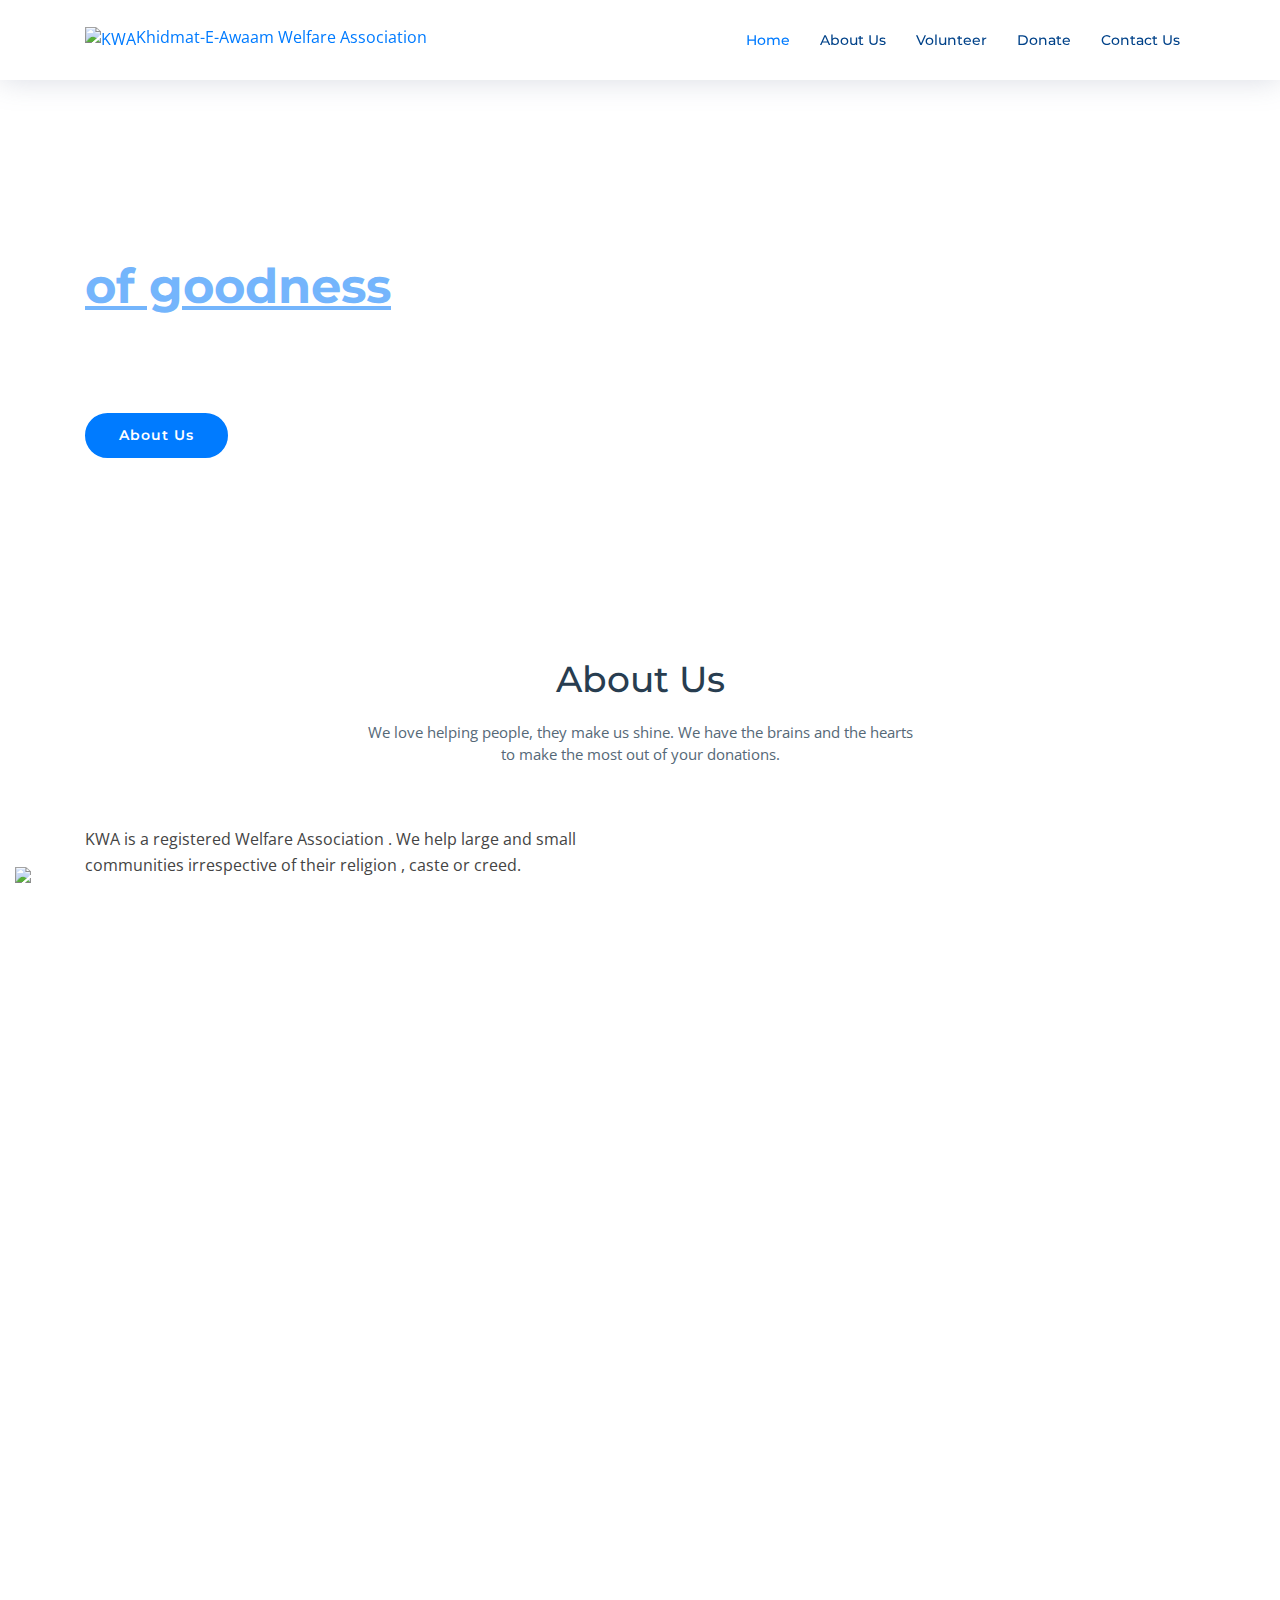
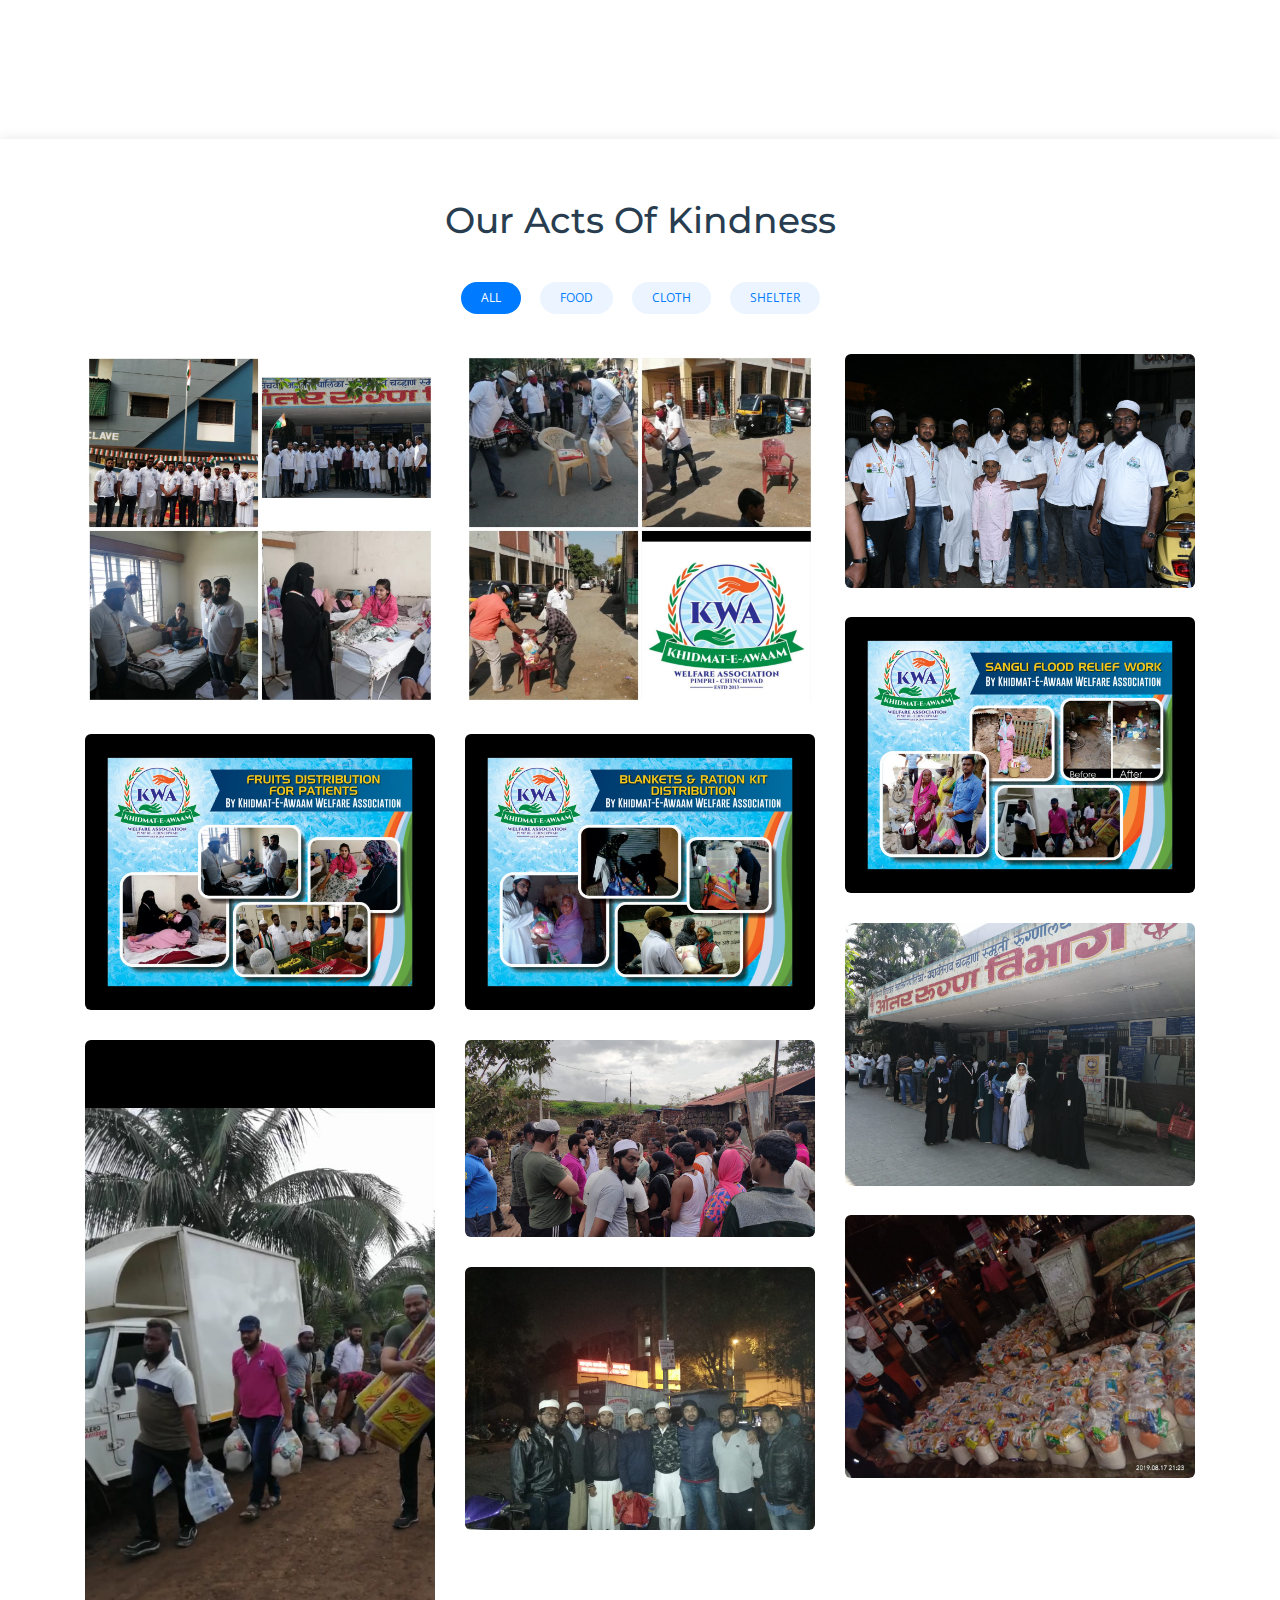
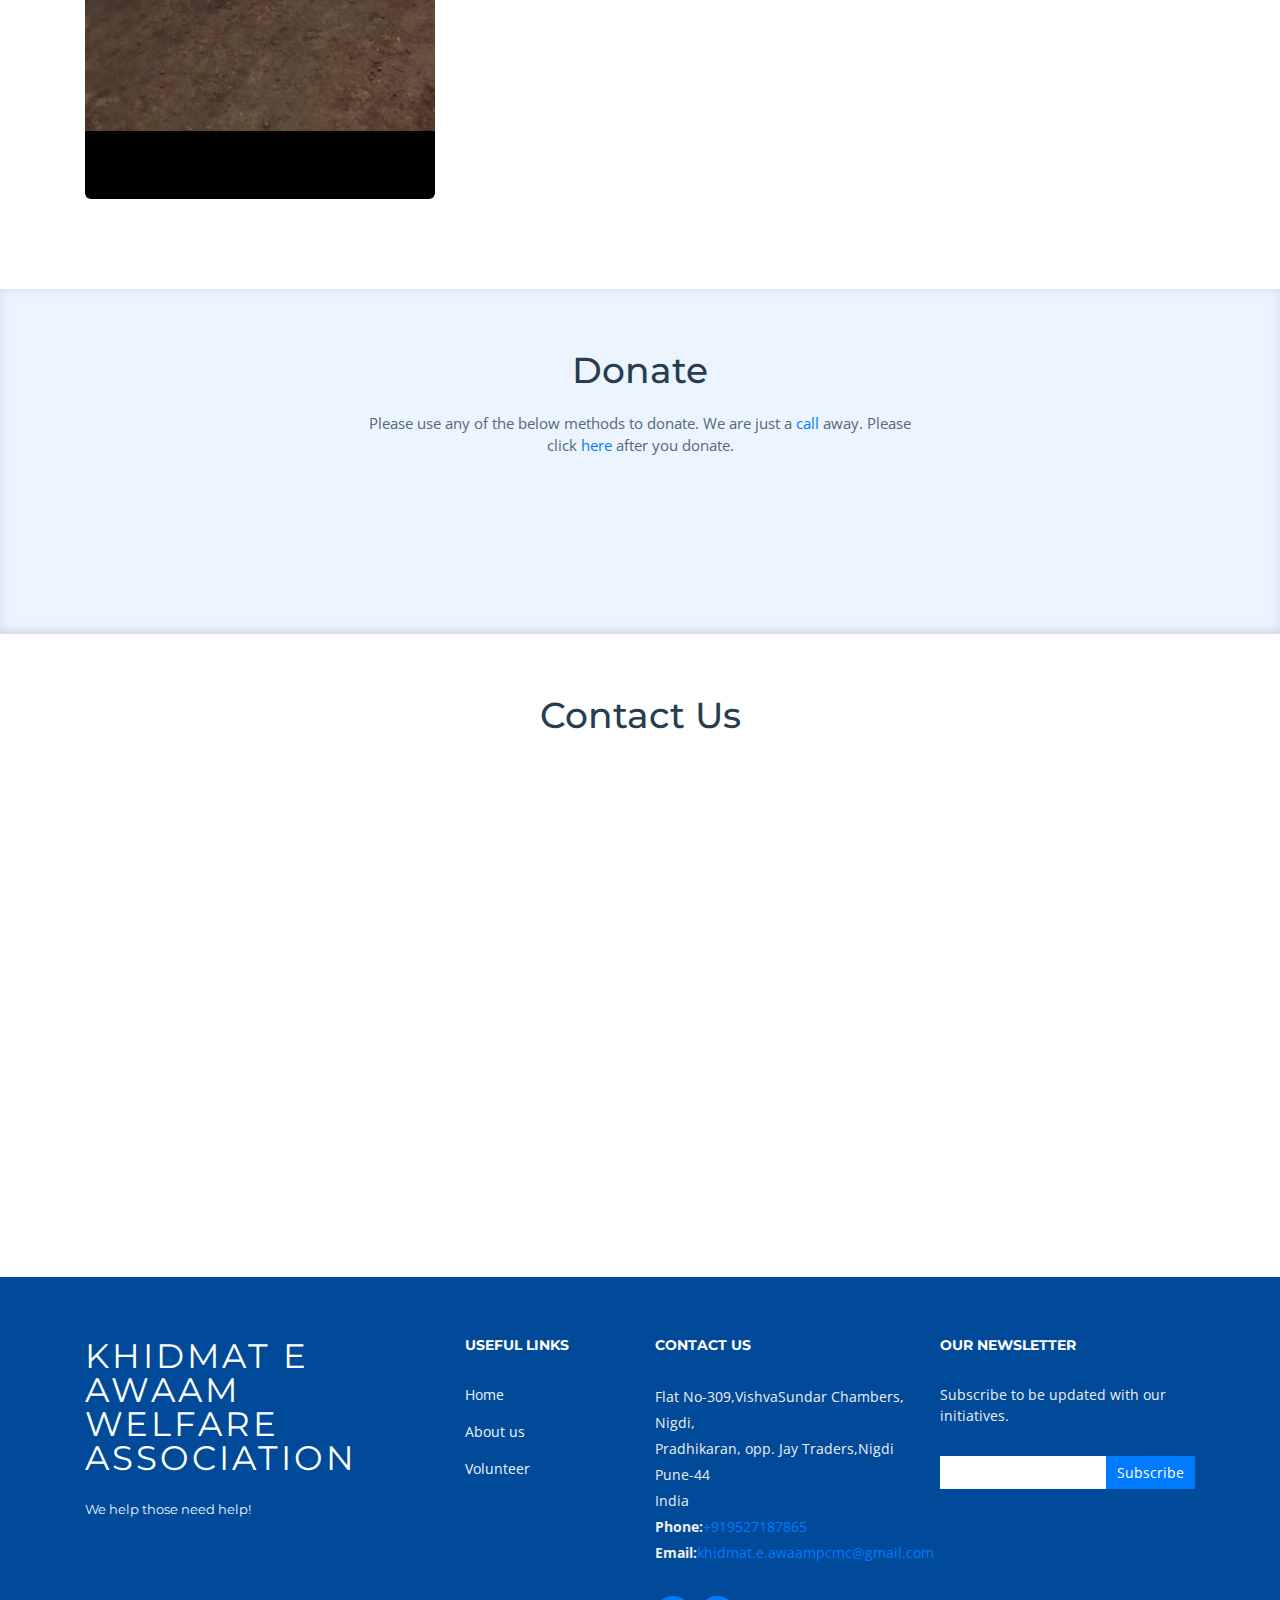
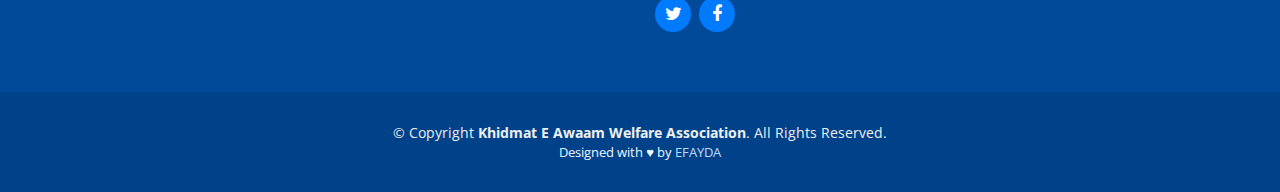
==== index.html @ 44ccbb18 "margin" ====
﻿<!DOCTYPE html>
<html lang="en">
<head>
  <meta charset="utf-8">
  <title>Khidmat-e-Awaam-- Lets help.</title>
  <meta content="width=device-width, initial-scale=1.0" name="viewport">
  <meta content="KWA" name="keywords">
  <meta content="Khidmat-e-Awaam" name="description">

  <!-- Favicons -->
  <link href="img/favicon.png" rel="icon">
  <link href="img/apple-touch-icon.png" rel="apple-touch-icon">

  <!-- Google Fonts -->
  <link href="https://fonts.googleapis.com/css?family=Open+Sans:300,300i,400,400i,700,700i|Montserrat:300,400,500,700" rel="stylesheet">
  <link href="https://fonts.googleapis.com/icon?family=Material+Icons" rel="stylesheet">

  <!-- Bootstrap CSS File -->
  <!-- <link href="lib/bootstrap/css/bootstrap.min.css" rel="stylesheet"> -->

  <link rel="stylesheet" href="https://stackpath.bootstrapcdn.com/bootstrap/4.4.1/css/bootstrap.min.css" integrity="sha384-Vkoo8x4CGsO3+Hhxv8T/Q5PaXtkKtu6ug5TOeNV6gBiFeWPGFN9MuhOf23Q9Ifjh" crossorigin="anonymous">

  <!-- Libraries CSS Files -->
  <link href="lib/font-awesome/css/font-awesome.min.css" rel="stylesheet">
  <link href="lib/animate/animate.min.css" rel="stylesheet">
  <link href="lib/ionicons/css/ionicons.min.css" rel="stylesheet">
  <link href="lib/owlcarousel/assets/owl.carousel.min.css" rel="stylesheet">
  <link href="lib/lightbox/css/lightbox.min.css" rel="stylesheet">

  <!-- Main Stylesheet File -->
  <link href="css/style.css" rel="stylesheet">

   
</head>

<body>
  <div id="div-wa"><a href="https://wa.me/919762771116?text=Hey! I would like to know about KWA." ><img src="img/wa.png"></a></div> 
  <!--==========================
  Header
  ============================-->
  <header id="header" class="fixed-top">
    <div class="container">

        <div class="logo float-left">
            
            <!-- Uncomment below if you prefer to use an image logo -->
            <!-- <h1 class="text-light"><a href="#header"><span>NewBiz</span></a></h1> -->
            <a href="#intro" class="scrollto">
                <!-- <img src="img/logo.png" alt="" class="img-fluid">  </a> -->
                <img src="img/logo.jpeg" alt="KWA" class="img-fluid"><span style="margin-right:5px;">Khidmat-E-Awaam Welfare Association</span>
            </a>
        </div>

      <nav class="main-nav float-right d-none d-lg-block">
        <ul>
          <li class="active"><a href="#intro">Home</a></li>
          <li><a href="#about">About Us</a></li>
          <li><a href="#" data-toggle="modal" data-target="#myModal">Volunteer</a></li>
           
          <li><a href="#clients">Donate</a></li>
          <li><a href="#contact">Contact Us</a></li>
          
        </ul>
      </nav><!-- .main-nav -->
      
    </div>
  </header><!-- #header -->

  <!--==========================
    Intro Section
  ============================-->
  <section id="intro" class="clearfix">
    <div class="container">

      <div class="intro-img">
        <!--<img src="img/intro-img.svg" alt="" class="img-fluid">-->
        <img src="img/team.jpeg" alt="" class="img-fluid">
      </div>

      <div class="intro-info">
        <h2>Every act<br><span>of goodness </span><br>is charity!</h2>
        <div>
          <a href="#about" class="btn-get-started scrollto">About Us</a>
          <!-- <a href="#services" class="btn-services scrollto">Our Services</a> -->
        </div>
      </div>

    </div>
  </section><!-- #intro -->

  <main id="main">

    <!--==========================
      About Us Section
    ============================-->
    <section id="about">
      <div class="container">

        <header class="section-header">
          <h3>About Us</h3>
          <p>We love helping people, they make us shine. We have the brains and the hearts to make the most out of your donations.</p>
        </header>

        <div class="row about-container">

          <div class="col-lg-6 content order-lg-1 order-2">
            <p>
              KWA is a registered Welfare Association . We help  large and small communities irrespective of their religion , caste or creed.
            </p>

            <div class="icon-box wow fadeInUp">
              <div class="icon"><i class="fa fa-shopping-bag"></i></div>
              <h4 class="title"><a href="">We love what we do.</a></h4>
              <p class="description">It's definitely a privilege to be able to do what you love to do; it's not something that everyone gets to do, so we feel really good about that. </p>
            </div>

            <div class="icon-box wow fadeInUp" data-wow-delay="0.2s">
              <div class="icon"><i class="fa fa-photo"></i></div>
              <h4 class="title"><a href="">In-depth Verification</a></h4>
              <p class="description">Your donation should reach the needy. We make sure that your charity counts.</p>
            </div>

            <div class="icon-box wow fadeInUp" data-wow-delay="0.4s">
              <div class="icon"><i class="fa fa-bar-chart"></i></div>
              <h4 class="title"><a href="">After Donation</a></h4>
              <p class="description">We make sure that our volunteers are trained and do regular follow-ups of the beneficiaries.</p>
            </div>

          </div>

          <div class="col-lg-6 background order-lg-2 order-1 wow fadeInUp">
            <img src="img/logo.jpeg" class="img-fluid" alt="">
          </div>
        </div>

         
          
        </div>

      </div>
    </section><!-- #about -->

    <!--==========================
      Why Us Section
    ============================-->
    <section id="why-us" class="wow fadeIn">
      <div class="container">
        <header class="section-header">
          <h3>Why choose us?</h3>
          
        </header>

        <div class="row row-eq-height justify-content-center">

          <div class="col-lg-4 mb-4">
            <div class="card wow bounceInUp">
                <i class="fa fa-diamond"></i>
              <div class="card-body">
                <h5 class="card-title">WE VERIFY BENEFICIARY NEEDS AND DETAILS.</h5>
                
              </div>
            </div>
          </div>

          <div class="col-lg-4 mb-4">
            <div class="card wow bounceInUp">
                <i class="fa fa-language"></i>
              <div class="card-body">
                <h5 class="card-title">ALWAYS ON TIME.</h5>
                 
              </div>
            </div>
          </div>

          <div class="col-lg-4 mb-4">
            <div class="card wow bounceInUp">
                <i class="fa fa-object-group"></i>
              <div class="card-body">
                <h5 class="card-title">WE ARE EMOTIONAL AND LOGICAL.</h5>
                 
              </div>
            </div>
          </div>

        </div>

         

      </div>
    </section>


     

    
    <!--==========================
      Portfolio Section
    ============================-->
    <section id="portfolio" class="clearfix">
      <div class="container">

        <header class="section-header">
          <h3 class="section-title">Our Acts Of Kindness</h3>
        </header>

        <div class="row">
          <div class="col-lg-12">
            <ul id="portfolio-flters">
              <li data-filter="*" class="filter-active">All</li>
              <li data-filter=".filter-app">Food</li>
              <li data-filter=".filter-card">Cloth</li>
              <li data-filter=".filter-web">Shelter</li>
            </ul>
          </div>
        </div>

        <div class="row portfolio-container">

          <div class="col-lg-4 col-md-6 portfolio-item filter-app">
            <div class="portfolio-wrap">
              <img src="img/portfolio/1.jpeg" class="img-fluid" alt="">
              <div class="portfolio-info">
                <h4><a href="#">Nigdi</a></h4>
                <p>Food</p>
                <div>
                  <a href="img/portfolio/1.jpeg" data-lightbox="portfolio" data-title="App 1" class="link-preview" title="Preview"><i class="ion ion-eye"></i></a>
                  <!-- <a href="#" class="link-details" title="More Details"><i class="ion ion-android-open"></i></a><a href="#" class="link-details" title="More Details"><i class="ion ion-android-open"></i></a> -->
                </div>
              </div>
            </div>
          </div>

          <div class="col-lg-4 col-md-6 portfolio-item filter-web" data-wow-delay="0.1s">
            <div class="portfolio-wrap">
              <img src="img/portfolio/2.jpeg" class="img-fluid" alt="">
              <div class="portfolio-info">
                <h4><a href="#">Pimpri</a></h4>
                <p>Shelter</p>
                <div>
                  <a href="img/portfolio/2.jpeg" class="link-preview" data-lightbox="portfolio" data-title="Web 3" title="Preview"><i class="ion ion-eye"></i></a>
                  <!-- <a href="#" class="link-details" title="More Details"><i class="ion ion-android-open"></i></a> -->
                </div>
              </div>
            </div>
          </div>

          <div class="col-lg-4 col-md-6 portfolio-item filter-app" data-wow-delay="0.2s">
            <div class="portfolio-wrap">
              <img src="img/portfolio/3.jpeg" class="img-fluid" alt="">
              <div class="portfolio-info">
                <h4><a href="#">Akurdi</a></h4>
                <p>Food</p>
                <div>
                  <a href="img/portfolio/3.jpeg" class="link-preview" data-lightbox="portfolio" data-title="App 2" title="Preview"><i class="ion ion-eye"></i></a>
                  <!-- <a href="#" class="link-details" title="More Details"><i class="ion ion-android-open"></i></a> -->
                </div>
              </div>
            </div>
          </div>

          <div class="col-lg-4 col-md-6 portfolio-item filter-card">
            <div class="portfolio-wrap">
              <img src="img/portfolio/4.jpeg" class="img-fluid" alt="">
              <div class="portfolio-info">
                <h4><a href="#">Chikhali</a></h4>
                <p>Cloth</p>
                <div>
                  <a href="img/portfolio/4.jpeg" class="link-preview" data-lightbox="portfolio" data-title="Card 2" title="Preview"><i class="ion ion-eye"></i></a>
                  <!-- <a href="#" class="link-details" title="More Details"><i class="ion ion-android-open"></i></a> -->
                </div>
              </div>
            </div>
          </div>

          <div class="col-lg-4 col-md-6 portfolio-item filter-web" data-wow-delay="0.1s">
            <div class="portfolio-wrap">
              <img src="img/portfolio/5.jpeg" class="img-fluid" alt="">
              <div class="portfolio-info">
                <h4><a href="#">Chinchwadgaon</a></h4>
                <p>Shelter</p>
                <div>
                  <a href="img/portfolio/5.jpeg" class="link-preview" data-lightbox="portfolio" data-title="Web 2" title="Preview"><i class="ion ion-eye"></i></a>
                  <!-- <a href="#" class="link-details" title="More Details"><i class="ion ion-android-open"></i></a> -->
                </div>
              </div>
            </div>
          </div>

          <div class="col-lg-4 col-md-6 portfolio-item filter-app" data-wow-delay="0.2s">
            <div class="portfolio-wrap">
              <img src="img/portfolio/6.jpeg" class="img-fluid" alt="">
              <div class="portfolio-info">
                <h4><a href="#">Pimple Nilakh</a></h4>
                <p>Food</p>
                <div>
                  <a href="img/portfolio/6.jpeg" class="link-preview" data-lightbox="portfolio" data-title="App 3" title="Preview"><i class="ion ion-eye"></i></a>
                  <!-- <a href="#" class="link-details" title="More Details"><i class="ion ion-android-open"></i></a> -->
                </div>
              </div>
            </div>
          </div>

          <div class="col-lg-4 col-md-6 portfolio-item filter-card">
            <div class="portfolio-wrap">
              <img src="img/portfolio/7.jpeg" class="img-fluid" alt="">
              <div class="portfolio-info">
                <h4><a href="#">Lonavla</a></h4>
                <p>Cloth</p>
                <div>
                  <a href="img/portfolio/7.jpeg" class="link-preview" data-lightbox="portfolio" data-title="Card 1" title="Preview"><i class="ion ion-eye"></i></a>
                  <!-- <a href="#" class="link-details" title="More Details"><i class="ion ion-android-open"></i></a> -->
                </div>
              </div>
            </div>
          </div>

          <div class="col-lg-4 col-md-6 portfolio-item filter-card" data-wow-delay="0.1s">
            <div class="portfolio-wrap">
              <img src="img/portfolio/8.jpeg" class="img-fluid" alt="">
              <div class="portfolio-info">
                <h4><a href="#">Kamshet</a></h4>
                <p>Cloth</p>
                <div>
                  <a href="img/portfolio/8.jpg" class="link-preview" data-lightbox="portfolio" data-title="Card 3" title="Preview"><i class="ion ion-eye"></i></a>
                  <!-- <a href="#" class="link-details" title="More Details"><i class="ion ion-android-open"></i></a> -->
                </div>
              </div>
            </div>
          </div>

          <div class="col-lg-4 col-md-6 portfolio-item filter-web" data-wow-delay="0.2s">
            <div class="portfolio-wrap">
              <img src="img/portfolio/9.jpeg" class="img-fluid" alt="">
              <div class="portfolio-info">
                <h4><a href="#">Talegaon</a></h4>
                <p>Shelter</p>
                <div>
                  <a href="img/portfolio/9.jpeg" class="link-preview" data-lightbox="portfolio" data-title="Web 1" title="Preview"><i class="ion ion-eye"></i></a>
                  <!-- <a href="#" class="link-details" title="More Details"><i class="ion ion-android-open"></i></a> -->
                </div>
              </div>
            </div>
          </div>

          <div class="col-lg-4 col-md-6 portfolio-item filter-card">
            <div class="portfolio-wrap">
              <img src="img/portfolio/10.jpeg" class="img-fluid" alt="">
              <div class="portfolio-info">
                <h4><a href="#">Lonavla</a></h4>
                <p>Cloth</p>
                <div>
                  <a href="img/portfolio/10.jpeg" class="link-preview" data-lightbox="portfolio" data-title="Card 1" title="Preview"><i class="ion ion-eye"></i></a>
                  <!-- <a href="#" class="link-details" title="More Details"><i class="ion ion-android-open"></i></a> -->
                </div>
              </div>
            </div>
          </div>

          <div class="col-lg-4 col-md-6 portfolio-item filter-card">
            <div class="portfolio-wrap">
              <img src="img/portfolio/11.jpeg" class="img-fluid" alt="">
              <div class="portfolio-info">
                <h4><a href="#">Lonavla</a></h4>
                <p>Cloth</p>
                <div>
                  <a href="img/portfolio/11.jpeg" class="link-preview" data-lightbox="portfolio" data-title="Card 1" title="Preview"><i class="ion ion-eye"></i></a>
                  <!-- <a href="#" class="link-details" title="More Details"><i class="ion ion-android-open"></i></a> -->
                </div>
              </div>
            </div>
          </div>
 




        </div>

      </div>
    </section>  
    
    <!--==========================
      Clients Section
    ============================-->

    <section id="clients" class="section-bg">

      <div class="container">

        <div class="section-header">
          <h3>Donate</h3>
           
          <p>Please use any of the below methods to donate.  We are just a <a href="#" data-toggle="modal" data-target="#myModalContact">call</a> away.  Please click <a href="#" data-toggle="modal" data-target="#myModalDonate"> here</a> after you donate.</p> 
           
        </div>

        <div class="row no-gutters clients-wrap clearfix wow fadeInUp">

          <div class="col-lg-3 col-md-6 col-xs-6">
            <div class="">
              <img src="img/clients/GooglePay.jpg" class="img-fluid" alt="GooglePay">
              
            </div> 
          </div>
          
          <div class="col-lg-3 col-md-6 col-xs-6">
            <div class="">
              <img src="img/clients/Bank.jpg" class="img-fluid" alt="Bank">
              
            </div> 
          </div>
        
           

        </div>

      </div>

    </section>

    <!--==========================
      Contact Section
    ============================-->
    <section id="contact">
      <div class="container-fluid">

        <div class="section-header">
          <h3>Contact Us</h3>
        </div>

        <div class="row wow fadeInUp">

          <div class="col-lg-6">
            <div class="map mb-4 mb-lg-0">
              <!-- <iframe src="https://www.google.com/maps/embed?pb=!1m14!1m8!1m3!1d12097.433213460943!2d-74.0062269!3d40.7101282!3m2!1i1024!2i768!4f13.1!3m3!1m2!1s0x0%3A0xb89d1fe6bc499443!2sKhidmat+e+Awaam!5e0!3m2!1smk!2sbg!4v1539943755621" frameborder="0" style="border:0; width: 100%; height: 312px;" allowfullscreen></iframe> -->
              <iframe   src="https://maps.google.com/maps?q=Vishwa%20Sundar%20Apartment%2C%20Nigadi%2C%20Sector%20No.%2024%2C%20Transport%20Nagar%2C%20Nigdi%2C%20Pimpri-Chinchwad%2C%20Maharashtra%20411044&t=&z=13&ie=UTF8&iwloc=&output=embed" frameborder="0" style="border:0; width: 100%; height: 312px;" allowfullscreen></iframe>


            </div>
          </div>

          <div class="col-lg-6">
            <div class="row">
              <div class="col-md-5 info">
                <i class="ion-ios-location-outline"></i>
                <p>Flat No-309,Vishva Sundar Chambers, Nigdi,
                  Pradhikaran, opp. Jay Traders,Nigdi Pune-44</p>
              </div>
              <div class="col-md-4 info">
                <i class="ion-ios-email-outline"></i>
                <a href="mailto:khidmat.e.awaampcmc@gmail.com?Subject=Hey!%20" target="_top"> khidmat.e.awaampcmc@gmail.com</a>              
             
              <div class="col-md-3 info">
                <i class="ion-ios-telephone-outline"></i>
                <p><a href="tel:9890478601"> +919890478601</a></p>
              </div></div>
            </div>

            <!-- <div class="form-group"> -->
              <!-- <div id="sendmessage">Your message has been sent. Thank you!</div>
              <div id="errormessage"></div> -->
              <!-- <form action="https://docs.google.com/forms/d/e/1FAIpQLSd_MLJlyylvS6SBf1cP6Mrlra259YRC3JBqN3ratPrzhTt9-w/viewform?vc=0&c=0&w=1" method="post" target="blank" role="form" class="contactForm">
                <div class="form-row">
                  <div class="form-group col-lg-6">
                    <input type="text" name="entry.587592264" class="form-control" id="name" placeholder="Your Name" data-rule="minlen:4" data-msg="Please enter at least 4 chars" />
                    <div class="validation"></div>
                  </div>
                  <div class="form-group col-lg-6">
                    <input type="email" class="form-control" name="entry.477070657" id="email" placeholder="Your Email" data-rule="email" data-msg="Please enter a valid email" />
                    <div class="validation"></div>
                  </div>
                </div>
                <div class="form-group">
                  <input type="text" class="form-control" name="entry.721119081" id="subject" placeholder="Subject" data-rule="minlen:4" data-msg="Please enter at least 8 chars of subject" />
                  <div class="validation"></div>
                </div>
                <div class="form-group">
                  <textarea class="form-control" name="entry.721119081" rows="5" data-rule="required" data-msg="Please write something for us" placeholder="Message"></textarea>
                  <div class="validation"></div>
                </div>
                <div class="text-center"><button type="submit" title="Send Message">Send Message</button></div> -->
                <!-- <div class="form-group"> -->
                <form action="https://docs.google.com/forms/d/e/1FAIpQLSd_MLJlyylvS6SBf1cP6Mrlra259YRC3JBqN3ratPrzhTt9-w/viewform?vc=0&c=0&w=1" class="popup-form" target="blank">

                  <!-- <form action="https://docs.google.com/forms/d/1aNRV46-3R0qNClqhcyP5IA4FODHxJ4C59FrOJBUqqRQ/edit" class="popup-form"></form> -->
                  <div class="form-group">
                  <input type="text" name="entry.587592264" class="form-control " placeholder="Full Name" required="true" >
                </div>
                <div class="form-group">
                  <input type="email" name="entry.477070657" class="form-control" placeholder="Email Address" required="true" >
                </div>
                <div class="form-group">
                  <input type="tel" name="entry.1741130835" class="form-control" placeholder="Mobile" required="true" maxlength="10">
                </div>
                <div class="form-group">
                  <textarea type="text" name="entry.721119081" class="form-control" placeholder="Message" required="true"></textarea>
                </div>
                <!-- <div class="form-group"> -->
                  <button type="submit" class="btn btn-primary">Submit</button>
                <!-- </div> -->
                <!-- </form>  -->
              </form>
            </div>
          </div>

        </div>

      </div>
    </section><!-- #contact -->


    <!-- <a href="#" class="btn btn-info btn-lg" data-toggle="modal" data-target="#myModal">Open Modal</a> -->

    <div class="modal fade" id="myModalContact"   role="dialog">
      <div class="modal-dialog">
      
        <!-- Modal content-->
        <div class="modal-content">
          <div class="modal-header">
            <!-- <button type="button" class="close" data-dismiss="modal">&times;</button> -->
            <h4 class="modal-title"><b>We are here to help you!</b></h4>
          </div>
          <div class="modal-body">
            <!-- <p>Some text in the modal.</p> -->
             
               
            <div class="alert alert-info">
              
              <strong>Suhail Momin</strong> <a href="tel:9503374669" > <i class="material-icons">&#xe0b0;</i></a>
          </div>
      
          <div class="alert alert-warning">
             
              <strong>Rizwan Shaikh</strong>   <a href="tel:9890478601" ><i class="material-icons">&#xe0b0;</i></a>
          </div>
      
          <div class="alert alert-danger">
             
              <strong>Naemoddin Patel</strong>   <a href="tel:8767371747" ><i class="material-icons">&#xe0b0;</i></a>
          </div>
  
          <div class="alert alert-info">
            
            <strong>Hafiz Huzefa </strong>  <a href="tel:9762187020" ><i class="material-icons">&#xe0b0;</i></a>
        </div>
    
        <div class="alert alert-warning">
            
            <strong>Javed Zende </strong>  <a href="tel:9822508438"><i class="material-icons">&#xe0b0;</i></a>
        </div>
    
        
  
  
               
               
               
             
          </div>
          <div class="modal-footer">
            <button type="button" class="btn btn-warning" data-dismiss="modal">Close</button>
          </div>
        </div>
        
      </div>
    </div>

    
  <!-- Modal -->
  <div class="modal fade" id="myModal"   role="dialog">
    <div class="modal-dialog">
    
      <!-- Modal content-->
      <div class="modal-content">
        <div class="modal-header">
          <!-- <button type="button" class="close" data-dismiss="modal">&times;</button> -->
          <h4 class="modal-title"><b>I want to Volunteer</b></h4>
        </div>
        <div class="modal-body">
          <!-- <p>Some text in the modal.</p> -->
          <form action="https://docs.google.com/forms/d/e/1FAIpQLSfKYMooQjfPDTWjqA3OzAMEKDEZzs9FHLKT-VV0qxUZI_GCng/viewform?vc=0&c=0&w=1" target="_blank">
            <div class="form-group">
              <label for="txtName">Name</label>
              <input type="text" class="form-control" id="txtName" name="entry.509391866" required>               
            </div>

            <div class="form-group">
                <label for="txtEmail">Email address</label>
                <input type="email" class="form-control" id="txtEmail" name="entry.1021902466"  required>               
              </div>

              <div class="form-group">
                <label for="txtNumber">Mobile</label>
                <input type="tel" class="form-control" id="txtNumber" name="entry.51377988" maxlength="10" required>               
              </div>



             
             
            <button type="submit" class="btn btn-primary">Submit</button>
          </form>
        </div>
        <div class="modal-footer">
          <button type="button" class="btn btn-warning" data-dismiss="modal">Close</button>
        </div>
      </div>
      
    </div>
  </div>

  <div class="modal fade" id="myModalDonate"   role="dialog">
    <div class="modal-dialog">
    
      <!-- Modal content-->
      <div class="modal-content">
        <div class="modal-header">
          <!-- <button type="button" class="close" data-dismiss="modal">&times;</button> -->
          <h4 class="modal-title"><b>Donation Details</b></h4>
        </div>
        <div class="modal-body">
          <!-- <p>Some text in the modal.</p> -->
          <form action="https://docs.google.com/forms/d/e/1FAIpQLSeJtPIH0iBBcKnPdcJodHP39YmnGtkh_K2t_U1MQjPKJ3auaQ/viewform?vc=0&c=0&w=1" target="_blank">
            <div class="form-group">
              <label for="txtName">Name</label>
              <input type="text" class="form-control" id="txtName" name="entry.653794996" required>               
            </div>

            <div class="form-group">
                <label for="txtEmail">Email address</label>
                <input type="email" class="form-control" id="txtEmail" name="entry.1021902466"  required>               
              </div>

              <div class="form-group">
                <label for="txtNumber">Mobile</label>
                <input type="tel" class="form-control" id="txtNumber" name="entry.682926627" maxlength="10" required>               
              </div>

              <div class="form-group">
                <label for="txtModeOfPayment">Mode of Payment</label>
                <input type="tel" class="form-control" id="txtNumber" name="entry.51377988" maxlength="10" required>               
              </div>

              <div class="form-group">
                <label for="txtTransactionNumber">Transaction Number</label>
                <input type="tel" class="form-control" id="txtNumber" name="entry.1805196428" maxlength="10" required>               
              </div>



             
             
            <button type="submit" class="btn btn-primary">Submit</button>
          </form>
        </div>
        <div class="modal-footer">
          <button type="button" class="btn btn-warning" data-dismiss="modal">Close</button>
        </div>
      </div>
      
    </div>
  </div>

  </main>
<!--======================
  MODAL
  =========================-->

   


  <!--==========================
    Footer
  ============================-->
  <footer id="footer">
    <div class="footer-top">
      <div class="container">
        <div class="row">

          <div class="col-lg-4 col-md-6 footer-info">
              <h3>Khidmat E Awaam Welfare Association</h3>
            <p>We help
              those need help!</p>
          </div>

          <div class="col-lg-2 col-md-6 footer-links">
            <h4>Useful Links</h4>
            <ul>
              <li><a href="#intro">Home</a></li>
              <li><a href="#about">About us</a></li>
              <li><a href="#" data-toggle="modal" data-target="#myModal">Volunteer</a></li>
              <!-- <li><a href="#" data-toggle="modal" data-target="#modal1" class="btn btn-blue">Volunteer</a></li> -->
              <!-- <li><a href="#" data-toggle="modal" data-target="#modal1" >Volunteer</a></li> -->
              <!-- <li><a href="#">Terms of service</a></li>
              <li><a href="#">Privacy policy</a></li> -->
            </ul>
          </div>

          <div class="col-lg-3 col-md-6 footer-contact">
            <h4>Contact Us</h4>
            <p>
              Flat No-309,VishvaSundar Chambers, Nigdi,
                  <br>
                  Pradhikaran, opp. Jay Traders,Nigdi Pune-44<br>
              India <br>
              <strong>Phone:</strong><a href="tel:9527187865">+919527187865</a><br>
              <strong>Email:</strong><a href="mailto:khidmat.e.awaampcmc@gmail.com?Subject=Hello%20again" target="_top">khidmat.e.awaampcmc@gmail.com</a><br>
            </p>

            <div class="social-links">
              <a href="https://twitter.com/AwaamKhidmat/status/1248647649177112577?s=19" class="twitter"><i class="fa fa-twitter"></i></a>
              <a href="https://www.facebook.com/groups/473270829360210" class="facebook"><i class="fa fa-facebook"></i></a>
              <!-- <a href="#" class="instagram"><i class="fa fa-instagram"></i></a>
               
              <a href="#" class="linkedin"><i class="fa fa-linkedin"></i></a> -->
            </div>

          </div>

          <div class="col-lg-3 col-md-6 footer-newsletter">
            <h4>Our Newsletter</h4>
            <p>Subscribe to be updated with our initiatives.</p>
            <form action="" method="post">
              <input type="email" name="email" id="emailID" required><input type="submit" onclick="Newsletter()" value="Subscribe">
            </form>
          </div>

        </div>
      </div>
    </div>

    <div class="modal fade" id="modal1" tabindex="-1" role="dialog" aria-labelledby="myModalLabel" aria-hidden="true">
      <div class="modal-dialog">
        <div class="modal-content modal-popup">
          <a href="#" class="close-link"><i class="icon_close_alt2"></i></a>
          <h3 class="white">Contact Us</h3>
          <form action="https://docs.google.com/forms/d/e/1FAIpQLSd_MLJlyylvS6SBf1cP6Mrlra259YRC3JBqN3ratPrzhTt9-w/viewform?vc=0&c=0&w=1" class="popup-form" target="blank">
  
            <!-- <form action="https://docs.google.com/forms/d/1aNRV46-3R0qNClqhcyP5IA4FODHxJ4C59FrOJBUqqRQ/edit" class="popup-form"></form> -->
            <input type="text" name="entry.587592264" class="form-control form-white" placeholder="Full Name" required="true" >
            <input type="email" name="entry.477070657" class="form-control form-white" placeholder="Email Address" required="true" >
            <input type="tel" name="entry.1741130835" class="form-control form-white" placeholder="Mobile" required="true" maxlength="10">
            <input type="text" name="entry.721119081" class="form-control form-white" placeholder="Message" required="true">
            
            <button type="submit" class="btn btn-submit">Submit</button>
          </form>
        </div>
      </div>
    </div>

    <div class="container">
      <div class="copyright">
        &copy; Copyright <strong>Khidmat E Awaam Welfare Association</strong>. All Rights Reserved.
      </div>
      <div class="credits">
       
        Designed with &hearts; by <a href="http:www.efayda.ml" target="_blank">EFAYDA</a>
      </div>
    </div>
  </footer><!-- #footer -->

  <a href="#" class="back-to-top"><i class="fa fa-chevron-up"></i></a>
  <!-- Uncomment below i you want to use a preloader -->
  <!-- <div id="preloader"></div> -->


  <script>
function Newsletter(){
  
  
  alert("Thanks! We will keep you updated.");
}

  </script>
  <!-- JavaScript Libraries -->
  <script src="lib/jquery/jquery.min.js"></script>
  <script src="lib/jquery/jquery-migrate.min.js"></script>
  <script src="lib/bootstrap/js/bootstrap.bundle.min.js"></script>
  <script src="lib/easing/easing.min.js"></script>
  <script src="lib/mobile-nav/mobile-nav.js"></script>
  <script src="lib/wow/wow.min.js"></script>
  <script src="lib/waypoints/waypoints.min.js"></script>
  <script src="lib/counterup/counterup.min.js"></script>
  <script src="lib/owlcarousel/owl.carousel.min.js"></script>
  <script src="lib/isotope/isotope.pkgd.min.js"></script>
  <script src="lib/lightbox/js/lightbox.min.js"></script>
  <!-- Contact Form JavaScript File -->
  <script src="contactform/contactform.js"></script>

  <!-- Template Main Javascript File -->
  <script src="js/main.js"></script>

</body>
</html>
---- css/style.css ----
/*
  Theme Name: NewBiz
  Theme URL: https://bootstrapmade.com/newbiz-bootstrap-business-template/
  Author: BootstrapMade.com
  License: https://bootstrapmade.com/license/
*/

/*--------------------------------------------------------------
# General
--------------------------------------------------------------*/

body {
  background: #fff;
  color: #444;
  font-family: "Open Sans", sans-serif;
}

.modal-backdrop {
  z-index: 100000 !important;
}

.modal {
  z-index: 100001 !important;
}

#div-wa{
  position: fixed;
  bottom: 15px;
left: 15px; 
z-index: 2;
}

a {
  color: #007bff;
  transition: 0.5s;
}

a:hover,
a:active,
a:focus {
  color: #0b6bd3;
  outline: none;
  text-decoration: none;
}

p {
  padding: 0;
  margin: 0 0 30px 0;
}

h1,
h2,
h3,
h4,
h5,
h6 {
  font-family: "Montserrat", sans-serif;
  font-weight: 400;
  margin: 0 0 20px 0;
  padding: 0;
}

/* Back to top button */

.back-to-top {
  position: fixed;
  display: none;
  background: #007bff;
  color: #fff;
  width: 44px;
  height: 44px;
  text-align: center;
  line-height: 1;
  font-size: 16px;
  border-radius: 50%;
  right: 15px;
  bottom: 15px;
  transition: background 0.5s;
  z-index: 11;
}

.back-to-top i {
  padding-top: 12px;
  color: #fff;
}

/* Prelaoder */

#preloader {
  position: fixed;
  top: 0;
  left: 0;
  right: 0;
  bottom: 0;
  z-index: 9999;
  overflow: hidden;
  background: #fff;
}

#preloader:before {
  content: "";
  position: fixed;
  top: calc(50% - 30px);
  left: calc(50% - 30px);
  border: 6px solid #f2f2f2;
  border-top: 6px solid #007bff;
  border-radius: 50%;
  width: 60px;
  height: 60px;
  -webkit-animation: animate-preloader 1s linear infinite;
  animation: animate-preloader 1s linear infinite;
}

@-webkit-keyframes animate-preloader {
  0% {
    -webkit-transform: rotate(0deg);
    transform: rotate(0deg);
  }

  100% {
    -webkit-transform: rotate(360deg);
    transform: rotate(360deg);
  }
}

@keyframes animate-preloader {
  0% {
    -webkit-transform: rotate(0deg);
    transform: rotate(0deg);
  }

  100% {
    -webkit-transform: rotate(360deg);
    transform: rotate(360deg);
  }
}

/*--------------------------------------------------------------
# Header
--------------------------------------------------------------*/

#header {
  height: 80px;
  transition: all 0.5s;
  z-index: 997;
  transition: all 0.5s;
  padding: 20px 0;
  background: #fff;
  box-shadow: 0px 0px 30px rgba(127, 137, 161, 0.3);
}

#header.header-scrolled,
#header.header-pages {
  height: 60px;
  padding: 10px 0;
}

#header .logo h1 {
  font-size: 36px;
  margin: 0;
  padding: 0;
  line-height: 1;
  font-weight: 400;
  letter-spacing: 3px;
  text-transform: uppercase;
}



#header .logo h1 a,
#header .logo h1 a:hover {
  color: #00366f;
  text-decoration: none;
}

#header .logo img {
  padding: 0;
  margin: 7px 0;
  max-height: 26px; 
   
}

.main-pages {
  margin-top: 60px;
}

/*--------------------------------------------------------------
# Intro Section
--------------------------------------------------------------*/

#intro {
  width: 100%;
  position: relative;
  background: url("../img/intro-bg.png") center bottom no-repeat;
  background-size: cover;
  padding: 200px 0 120px 0;
}

#intro .intro-img {
  width: 50%;
  float: right;
}

#intro .intro-info {
  width: 50%;
  float: left;
}

#intro .intro-info h2 {
  color: #fff;
  margin-bottom: 40px;
  font-size: 48px;
  font-weight: 700;
}

#intro .intro-info h2 span {
  color: #74b5fc;
  text-decoration: underline;
}

#intro .intro-info .btn-get-started,
#intro .intro-info .btn-services {
  font-family: "Montserrat", sans-serif;
  font-size: 14px;
  font-weight: 600;
  letter-spacing: 1px;
  display: inline-block;
  padding: 10px 32px;
  border-radius: 50px;
  transition: 0.5s;
  margin: 0 20px 20px 0;
  color: #fff;
}

#intro .intro-info .btn-get-started {
  background: #007bff;
  border: 2px solid #007bff;
  color: #fff;
}

#intro .intro-info .btn-get-started:hover {
  background: none;
  border-color: #fff;
  color: #fff;
}

#intro .intro-info .btn-services {
  border: 2px solid #fff;
}

#intro .intro-info .btn-services:hover {
  background: #007bff;
  border-color: #007bff;
  color: #fff;
}

/*--------------------------------------------------------------
# Navigation Menu
--------------------------------------------------------------*/

/* Desktop Navigation */

.main-nav {
  /* Drop Down */
  /* Deep Drop Down */
}

.main-nav,
.main-nav * {
  margin: 0;
  padding: 0;
  list-style: none;
}

.main-nav > ul > li {
  position: relative;
  white-space: nowrap;
  float: left;
}

.main-nav a {
  display: block;
  position: relative;
  color: #004289;
  padding: 10px 15px;
  transition: 0.3s;
  font-size: 14px;
  font-family: "Montserrat", sans-serif;
  font-weight: 500;
}

.main-nav a:hover,
.main-nav .active > a,
.main-nav li:hover > a {
  color: #007bff;
  text-decoration: none;
}

.main-nav .drop-down ul {
  display: block;
  position: absolute;
  left: 0;
  top: calc(100% + 30px);
  z-index: 99;
  opacity: 0;
  visibility: hidden;
  padding: 10px 0;
  background: #fff;
  box-shadow: 0px 0px 30px rgba(127, 137, 161, 0.25);
  transition: ease all 0.3s;
}

.main-nav .drop-down:hover > ul {
  opacity: 1;
  top: 100%;
  visibility: visible;
}

.main-nav .drop-down li {
  min-width: 180px;
  position: relative;
}

.main-nav .drop-down ul a {
  padding: 10px 20px;
  font-size: 13px;
  color: #004289;
}

.main-nav .drop-down ul a:hover,
.main-nav .drop-down ul .active > a,
.main-nav .drop-down ul li:hover > a {
  color: #007bff;
}

.main-nav .drop-down > a:after {
  content: "\f107";
  font-family: FontAwesome;
  padding-left: 10px;
}

.main-nav .drop-down .drop-down ul {
  top: 0;
  left: calc(100% - 30px);
}

.main-nav .drop-down .drop-down:hover > ul {
  opacity: 1;
  top: 0;
  left: 100%;
}

.main-nav .drop-down .drop-down > a {
  padding-right: 35px;
}

.main-nav .drop-down .drop-down > a:after {
  content: "\f105";
  position: absolute;
  right: 15px;
}

/* Mobile Navigation */

.mobile-nav {
  position: fixed;
  top: 0;
  bottom: 0;
  z-index: 9999;
  overflow-y: auto;
  left: -260px;
  width: 260px;
  padding-top: 18px;
  background: rgba(19, 39, 57, 0.8);
  transition: 0.4s;
}

.mobile-nav * {
  margin: 0;
  padding: 0;
  list-style: none;
}

.mobile-nav a {
  display: block;
  position: relative;
  color: #fff;
  padding: 10px 20px;
  font-weight: 500;
}

.mobile-nav a:hover,
.mobile-nav .active > a,
.mobile-nav li:hover > a {
  color: #74b5fc;
  text-decoration: none;
}

.mobile-nav .drop-down > a:after {
  content: "\f078";
  font-family: FontAwesome;
  padding-left: 10px;
  position: absolute;
  right: 15px;
}

.mobile-nav .active.drop-down > a:after {
  content: "\f077";
}

.mobile-nav .drop-down > a {
  padding-right: 35px;
}

.mobile-nav .drop-down ul {
  display: none;
  overflow: hidden;
}

.mobile-nav .drop-down li {
  padding-left: 20px;
}

.mobile-nav-toggle {
  position: fixed;
  right: 0;
  top: 0;
  z-index: 9998;
  border: 0;
  background: none;
  font-size: 24px;
  transition: all 0.4s;
  outline: none !important;
  line-height: 1;
  cursor: pointer;
  text-align: right;
}

.mobile-nav-toggle i {
  margin: 18px 18px 0 0;
  color: #004289;
}

.mobile-nav-overly {
  width: 100%;
  height: 100%;
  z-index: 9997;
  top: 0;
  left: 0;
  position: fixed;
  background: rgba(19, 39, 57, 0.8);
  overflow: hidden;
  display: none;
}

.mobile-nav-active {
  overflow: hidden;
}

.mobile-nav-active .mobile-nav {
  left: 0;
}

.mobile-nav-active .mobile-nav-toggle i {
  color: #fff;
}

/*--------------------------------------------------------------
# Sections
--------------------------------------------------------------*/

/* Sections Header
--------------------------------*/

.section-header h3 {
  font-size: 36px;
  color: #283d50;
  text-align: center;
  font-weight: 500;
  position: relative;
}

.section-header p {
  text-align: center;
  margin: auto;
  font-size: 15px;
  padding-bottom: 60px;
  color: #556877;
  width: 50%;
}

/* Section with background
--------------------------------*/

.section-bg {
  background: #ecf5ff;
}

/* About Us Section
--------------------------------*/

#about {
  background: #fff;
  padding: 60px 0;
}

#about .about-container .background {
  margin: 20px 0;
}

#about .about-container .content {
  background: #fff;
}

#about .about-container .title {
  color: #333;
  font-weight: 700;
  font-size: 32px;
}

#about .about-container p {
  line-height: 26px;
}

#about .about-container p:last-child {
  margin-bottom: 0;
}

#about .about-container .icon-box {
  background: #fff;
  background-size: cover;
  padding: 0 0 30px 0;
}

#about .about-container .icon-box .icon {
  float: left;
  background: #fff;
  width: 64px;
  height: 64px;
  display: -webkit-box;
  display: -webkit-flex;
  display: -ms-flexbox;
  display: flex;
  -webkit-box-pack: center;
  -webkit-justify-content: center;
  -ms-flex-pack: center;
  justify-content: center;
  -webkit-box-align: center;
  -webkit-align-items: center;
  -ms-flex-align: center;
  align-items: center;
  -webkit-box-orient: vertical;
  -webkit-box-direction: normal;
  -webkit-flex-direction: column;
  -ms-flex-direction: column;
  flex-direction: column;
  text-align: center;
  border-radius: 50%;
  border: 2px solid #007bff;
  transition: all 0.3s ease-in-out;
}

#about .about-container .icon-box .icon i {
  color: #007bff;
  font-size: 24px;
}

#about .about-container .icon-box:hover .icon {
  background: #007bff;
}

#about .about-container .icon-box:hover .icon i {
  color: #fff;
}

#about .about-container .icon-box .title {
  margin-left: 80px;
  font-weight: 600;
  margin-bottom: 5px;
  font-size: 18px;
}

#about .about-container .icon-box .title a {
  color: #283d50;
}

#about .about-container .icon-box .description {
  margin-left: 80px;
  line-height: 24px;
  font-size: 14px;
}

#about .about-extra {
  padding-top: 60px;
}

#about .about-extra h4 {
  font-weight: 600;
  font-size: 24px;
}

/* Services Section
--------------------------------*/

#services {
  padding: 60px 0 40px 0;
  box-shadow: inset 0px 0px 12px 0px rgba(0, 0, 0, 0.1);
}

#services .box {
  padding: 30px;
  position: relative;
  overflow: hidden;
  border-radius: 10px;
  margin: 0 10px 40px 10px;
  background: #fff;
  box-shadow: 0 10px 29px 0 rgba(68, 88, 144, 0.1);
  transition: all 0.3s ease-in-out;
}

#services .box:hover {
  -webkit-transform: translateY(-5px);
  transform: translateY(-5px);
}

#services .icon {
  position: absolute;
  left: -10px;
  top: calc(50% - 32px);
}

#services .icon i {
  font-size: 64px;
  line-height: 1;
  transition: 0.5s;
}

#services .title {
  margin-left: 40px;
  font-weight: 700;
  margin-bottom: 15px;
  font-size: 18px;
}

#services .title a {
  color: #111;
}

#services .box:hover .title a {
  color: #007bff;
}

#services .description {
  font-size: 14px;
  margin-left: 40px;
  line-height: 24px;
  margin-bottom: 0;
}

#why-us {
  padding: 60px 0;
  background: #004a99;
}

#why-us .section-header h3,
#why-us .section-header p {
  color: #fff;
}

#why-us .card {
  background: #00458f;
  border-color: #00458f;
  border-radius: 10px;
  margin: 0 15px;
  padding: 15px 0;
  text-align: center;
  color: #fff;
  transition: 0.3s ease-in-out;
  height: 100%;
}

#why-us .card:hover {
  background: #003b7a;
  border-color: #003b7a;
}

#why-us .card i {
  font-size: 48px;
  padding-top: 15px;
  color: #bfddfe;
}

#why-us .card h5 {
  font-size: 22px;
  font-weight: 600;
}

#why-us .card p {
  font-size: 15px;
  color: #d8eafe;
}

#why-us .card .readmore {
  color: #fff;
  font-weight: 600;
  display: inline-block;
  transition: 0.3s ease-in-out;
  border-bottom: #00458f solid 2px;
}

#why-us .card .readmore:hover {
  border-bottom: #fff solid 2px;
}

#why-us .counters {
  padding-top: 40px;
}

#why-us .counters span {
  font-family: "Montserrat", sans-serif;
  font-weight: bold;
  font-size: 48px;
  display: block;
  color: #fff;
}

#why-us .counters p {
  padding: 0;
  margin: 0 0 20px 0;
  font-family: "Montserrat", sans-serif;
  font-size: 14px;
  color: #cce5ff;
}

/* Portfolio Section
--------------------------------*/

#portfolio {
  padding: 60px 0;
  box-shadow: 0px 0px 12px 0px rgba(0, 0, 0, 0.1);
}

#portfolio #portfolio-flters {
  padding: 0;
  margin: 5px 0 35px 0;
  list-style: none;
  text-align: center;
}

#portfolio #portfolio-flters li {
  cursor: pointer;
  margin: 15px 15px 15px 0;
  display: inline-block;
  padding: 6px 20px;
  font-size: 12px;
  line-height: 20px;
  color: #007bff;
  border-radius: 50px;
  text-transform: uppercase;
  background: #ecf5ff;
  margin-bottom: 5px;
  transition: all 0.3s ease-in-out;
}

#portfolio #portfolio-flters li:hover,
#portfolio #portfolio-flters li.filter-active {
  background: #007bff;
  color: #fff;
}

#portfolio #portfolio-flters li:last-child {
  margin-right: 0;
}

#portfolio .portfolio-item {
  position: relative;
  overflow: hidden;
  margin-bottom: 30px;
}

#portfolio .portfolio-item .portfolio-wrap {
  overflow: hidden;
  position: relative;
  border-radius: 6px;
  margin: 0;
}

#portfolio .portfolio-item .portfolio-wrap:hover img {
  opacity: 0.4;
  transition: 0.3s;
}

#portfolio .portfolio-item .portfolio-wrap .portfolio-info {
  position: absolute;
  top: 0;
  right: 0;
  bottom: 0;
  left: 0;
  display: -webkit-box;
  display: -webkit-flex;
  display: -ms-flexbox;
  display: flex;
  -webkit-box-pack: center;
  -webkit-justify-content: center;
  -ms-flex-pack: center;
  justify-content: center;
  -webkit-box-align: center;
  -webkit-align-items: center;
  -ms-flex-align: center;
  align-items: center;
  -webkit-box-orient: vertical;
  -webkit-box-direction: normal;
  -webkit-flex-direction: column;
  -ms-flex-direction: column;
  flex-direction: column;
  text-align: center;
  opacity: 0;
  transition: 0.2s linear;
}

#portfolio .portfolio-item .portfolio-wrap .portfolio-info h4 {
  font-size: 22px;
  line-height: 1px;
  font-weight: 700;
  margin-bottom: 14px;
  padding-bottom: 0;
}

#portfolio .portfolio-item .portfolio-wrap .portfolio-info h4 a {
  color: #fff;
}

#portfolio .portfolio-item .portfolio-wrap .portfolio-info h4 a:hover {
  color: #007bff;
}

#portfolio .portfolio-item .portfolio-wrap .portfolio-info p {
  padding: 0;
  margin: 0;
  color: #e2effe;
  font-weight: 500;
  font-size: 14px;
  text-transform: uppercase;
}

#portfolio .portfolio-item .portfolio-wrap .portfolio-info .link-preview,
#portfolio .portfolio-item .portfolio-wrap .portfolio-info .link-details {
  display: inline-block;
  line-height: 1;
  text-align: center;
  width: 36px;
  height: 36px;
  background: #007bff;
  border-radius: 50%;
  margin: 10px 4px 0 4px;
}

#portfolio .portfolio-item .portfolio-wrap .portfolio-info .link-preview i,
#portfolio .portfolio-item .portfolio-wrap .portfolio-info .link-details i {
  padding-top: 6px;
  font-size: 22px;
  color: #fff;
}

#portfolio .portfolio-item .portfolio-wrap .portfolio-info .link-preview:hover,
#portfolio .portfolio-item .portfolio-wrap .portfolio-info .link-details:hover {
  background: #3395ff;
}

#portfolio .portfolio-item .portfolio-wrap .portfolio-info .link-preview:hover i,
#portfolio .portfolio-item .portfolio-wrap .portfolio-info .link-details:hover i {
  color: #fff;
}

#portfolio .portfolio-item .portfolio-wrap:hover {
  background: #003166;
}

#portfolio .portfolio-item .portfolio-wrap:hover .portfolio-info {
  opacity: 1;
}

/* Testimonials Section
--------------------------------*/

#testimonials {
  padding: 60px 0;
  box-shadow: inset 0px 0px 12px 0px rgba(0, 0, 0, 0.1);
}

#testimonials .section-header {
  margin-bottom: 40px;
}

#testimonials .testimonial-item .testimonial-img {
  width: 120px;
  border-radius: 50%;
  border: 4px solid #fff;
  float: left;
}

#testimonials .testimonial-item h3 {
  font-size: 20px;
  font-weight: bold;
  margin: 10px 0 5px 0;
  color: #111;
  margin-left: 140px;
}

#testimonials .testimonial-item h4 {
  font-size: 14px;
  color: #999;
  margin: 0 0 15px 0;
  margin-left: 140px;
}

#testimonials .testimonial-item p {
  font-style: italic;
  margin: 0 0 15px 140px;
}

#testimonials .owl-nav,
#testimonials .owl-dots {
  margin-top: 5px;
  text-align: center;
}

#testimonials .owl-dot {
  display: inline-block;
  margin: 0 5px;
  width: 12px;
  height: 12px;
  border-radius: 50%;
  background-color: #ddd;
}

#testimonials .owl-dot.active {
  background-color: #007bff;
}

/* Team Section
--------------------------------*/

#team {
  background: #fff;
  padding: 60px 0;
  box-shadow: 0px 0px 12px 0px rgba(0, 0, 0, 0.1);
}

#team .member {
  text-align: center;
  margin-bottom: 20px;
  position: relative;
  border-radius: 50%;
  overflow: hidden;
}

#team .member .member-info {
  opacity: 0;
  display: -webkit-box;
  display: -webkit-flex;
  display: -ms-flexbox;
  display: flex;
  -webkit-box-pack: center;
  -webkit-justify-content: center;
  -ms-flex-pack: center;
  justify-content: center;
  -webkit-box-align: center;
  -webkit-align-items: center;
  -ms-flex-align: center;
  align-items: center;
  position: absolute;
  bottom: 0;
  top: 0;
  left: 0;
  right: 0;
  transition: 0.2s;
}

#team .member .member-info-content {
  margin-top: 50px;
  transition: margin 0.2s;
}

#team .member:hover .member-info {
  background: rgba(0, 62, 128, 0.7);
  opacity: 1;
  transition: 0.4s;
}

#team .member:hover .member-info-content {
  margin-top: 0;
  transition: margin 0.4s;
}

#team .member h4 {
  font-weight: 700;
  margin-bottom: 2px;
  font-size: 18px;
  color: #fff;
}

#team .member span {
  font-style: italic;
  display: block;
  font-size: 13px;
  color: #fff;
}

#team .member .social {
  margin-top: 15px;
}

#team .member .social a {
  transition: none;
  color: #fff;
}

#team .member .social a:hover {
  color: #007bff;
}

#team .member .social i {
  font-size: 18px;
  margin: 0 2px;
}

/* Clients Section
--------------------------------*/

#clients {
  padding: 60px 0;
  box-shadow: inset 0px 0px 12px 0px rgba(0, 0, 0, 0.1);
}

#clients .clients-wrap {
  border-top: 1px solid #d6eaff;
  border-left: 1px solid #d6eaff;
  margin-bottom: 30px;
}

#clients .client-logo {
  padding: 64px;
  display: -webkit-box;
  display: -webkit-flex;
  display: -ms-flexbox;
  display: flex;
  -webkit-box-pack: center;
  -webkit-justify-content: center;
  -ms-flex-pack: center;
  justify-content: center;
  -webkit-box-align: center;
  -webkit-align-items: center;
  -ms-flex-align: center;
  align-items: center;
  border-right: 1px solid #d6eaff;
  border-bottom: 1px solid #d6eaff;
  overflow: hidden;
  background: #fff;
  height: 160px;
}

#clients .client-logo:hover img {
  -webkit-transform: scale(1.2);
  transform: scale(1.2);
}

#clients img {
  transition: all 0.4s ease-in-out;
}

/* Contact Section
--------------------------------*/

#contact {
  box-shadow: 0px 0px 12px 0px rgba(0, 0, 0, 0.1);
  padding: 60px 0;
  overflow: hidden;
}

#contact .section-header {
  padding-bottom: 30px;
}

#contact .contact-about h3 {
  font-size: 36px;
  margin: 0 0 10px 0;
  padding: 0;
  line-height: 1;
  font-family: "Montserrat", sans-serif;
  font-weight: 300;
  letter-spacing: 3px;
  text-transform: uppercase;
  color: #007bff;
}

#contact .contact-about p {
  font-size: 14px;
  line-height: 24px;
  font-family: "Montserrat", sans-serif;
  color: #888;
}

#contact .social-links {
  padding-bottom: 20px;
}

#contact .social-links a {
  font-size: 18px;
  display: inline-block;
  background: #fff;
  color: #007bff;
  line-height: 1;
  padding: 8px 0;
  margin-right: 4px;
  border-radius: 50%;
  text-align: center;
  width: 36px;
  height: 36px;
  transition: 0.3s;
  border: 1px solid #007bff;
}

#contact .social-links a:hover {
  background: #007bff;
  color: #fff;
}

#contact .info {
  color: #283d50;
}

#contact .info i {
  font-size: 32px;
  color: #007bff;
  float: left;
  line-height: 1;
}

#contact .info p {
  padding: 0 0 10px 36px;
  line-height: 28px;
  font-size: 14px;
}

#contact .form #sendmessage {
  color: #007bff;
  border: 1px solid #007bff;
  display: none;
  text-align: center;
  padding: 15px;
  font-weight: 600;
  margin-bottom: 15px;
}

#contact .form #errormessage {
  color: red;
  display: none;
  border: 1px solid red;
  text-align: center;
  padding: 15px;
  font-weight: 600;
  margin-bottom: 15px;
}

#contact .form #sendmessage.show,
#contact .form #errormessage.show,
#contact .form .show {
  display: block;
}

#contact .form .validation {
  color: red;
  display: none;
  margin: 0 0 20px;
  font-weight: 400;
  font-size: 13px;
}

#contact .form input,
#contact .form textarea {
  border-radius: 0;
  box-shadow: none;
  font-size: 14px;
}

#contact .form button[type="submit"] {
  background: #007bff;
  border: 0;
  border-radius: 20px;
  padding: 8px 30px;
  color: #fff;
  transition: 0.3s;
}

#contact .form button[type="submit"]:hover {
  background: #0067d5;
  cursor: pointer;
}

/*--------------------------------------------------------------
# Footer
--------------------------------------------------------------*/

#footer {
  background: #00428a;
  padding: 0 0 30px 0;
  color: #eee;
  font-size: 14px;
}

#footer .footer-top {
  background: #004a99;
  padding: 60px 0 30px 0;
}

#footer .footer-top .footer-info {
  margin-bottom: 30px;
}

#footer .footer-top .footer-info h3 {
  font-size: 34px;
  margin: 0 0 20px 0;
  padding: 2px 0 2px 0;
  line-height: 1;
  font-family: "Montserrat", sans-serif;
  color: #fff;
  font-weight: 400;
  letter-spacing: 3px;
  text-transform: uppercase;
}

#footer .footer-top .footer-info p {
  font-size: 13px;
  line-height: 24px;
  margin-bottom: 0;
  font-family: "Montserrat", sans-serif;
  color: #ecf5ff;
}

#footer .footer-top .social-links a {
  font-size: 18px;
  display: inline-block;
  background: #007bff;
  color: #fff;
  line-height: 1;
  padding: 8px 0;
  margin-right: 4px;
  border-radius: 50%;
  text-align: center;
  width: 36px;
  height: 36px;
  transition: 0.3s;
}

#footer .footer-top .social-links a:hover {
  background: #0067d5;
  color: #fff;
}

#footer .footer-top h4 {
  font-size: 14px;
  font-weight: bold;
  color: #fff;
  text-transform: uppercase;
  position: relative;
  padding-bottom: 10px;
}

#footer .footer-top .footer-links {
  margin-bottom: 30px;
}

#footer .footer-top .footer-links ul {
  list-style: none;
  padding: 0;
  margin: 0;
}

#footer .footer-top .footer-links ul li {
  padding: 8px 0;
}

#footer .footer-top .footer-links ul li:first-child {
  padding-top: 0;
}

#footer .footer-top .footer-links ul a {
  color: #ecf5ff;
}

#footer .footer-top .footer-links ul a:hover {
  color: #74b5fc;
}

#footer .footer-top .footer-contact {
  margin-bottom: 30px;
}

#footer .footer-top .footer-contact p {
  line-height: 26px;
}

#footer .footer-top .footer-newsletter {
  margin-bottom: 30px;
}

#footer .footer-top .footer-newsletter input[type="email"] {
  border: 0;
  padding: 6px 8px;
  width: 65%;
}

#footer .footer-top .footer-newsletter input[type="submit"] {
  background: #007bff;
  border: 0;
  width: 35%;
  padding: 6px 0;
  text-align: center;
  color: #fff;
  transition: 0.3s;
  cursor: pointer;
}

#footer .footer-top .footer-newsletter input[type="submit"]:hover {
  background: #0062cc;
}

#footer .copyright {
  text-align: center;
  padding-top: 30px;
}

#footer .credits {
  text-align: center;
  font-size: 13px;
  color: #f1f7ff;
}

#footer .credits a {
  color: #bfddfe;
}

#footer .credits a:hover {
  color: #f1f7ff;
}

/*--------------------------------------------------------------
# Responsive Media Queries
--------------------------------------------------------------*/

@media (min-width: 992px) {
  #testimonials .testimonial-item p {
    width: 80%;
  }
}

@media (max-width: 991px) {
  #header {
    height: 60px;
    padding: 10px 0;
  }

  #header .logo h1 {
    font-size: 28px;
    padding: 8px 0;
  }

  #intro {
    padding: 140px 0 60px 0;
  }

  #intro .intro-img {
    width: 80%;
    float: none;
    margin: 0 auto 25px auto;
  }

  #intro .intro-info {
    width: 80%;
    float: none;
    margin: auto;
    text-align: center;
  }

  #why-us .card {
    margin: 0;
  }
}

@media (max-width: 768px) {
  .back-to-top {
    bottom: 15px;
  }
}

@media (max-width: 767px) {
  #intro .intro-info {
    width: 100%;
  }

  #intro .intro-info h2 {
    font-size: 34px;
    margin-bottom: 30px;
  }

  .section-header p {
    width: 100%;
  }

  #testimonials .testimonial-item {
    text-align: center;
  }

  #testimonials .testimonial-item .testimonial-img {
    float: none;
    margin: auto;
  }

  #testimonials .testimonial-item h3,
  #testimonials .testimonial-item h4,
  #testimonials .testimonial-item p {
    margin-left: 0;
  }
}

@media (max-width: 574px) {
  #intro {
    padding: 100px 0 20px 0;
  }
}
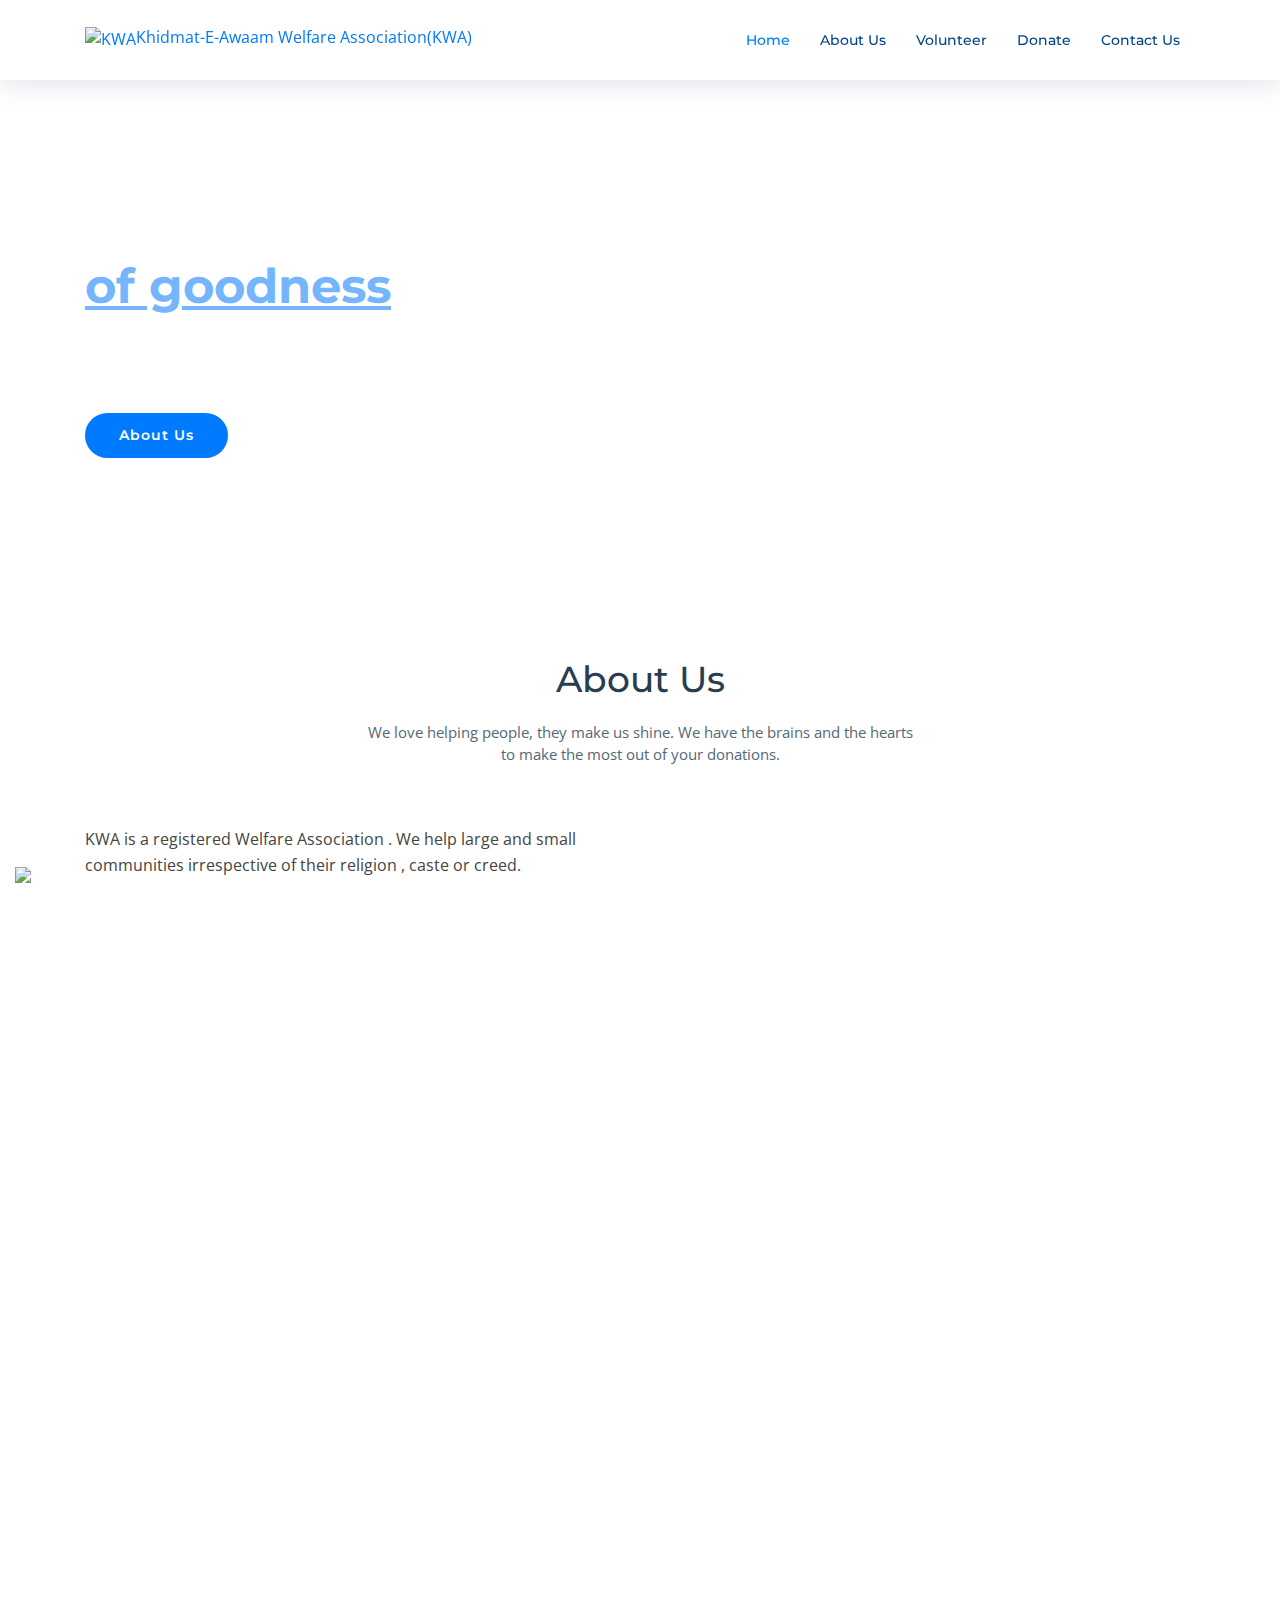
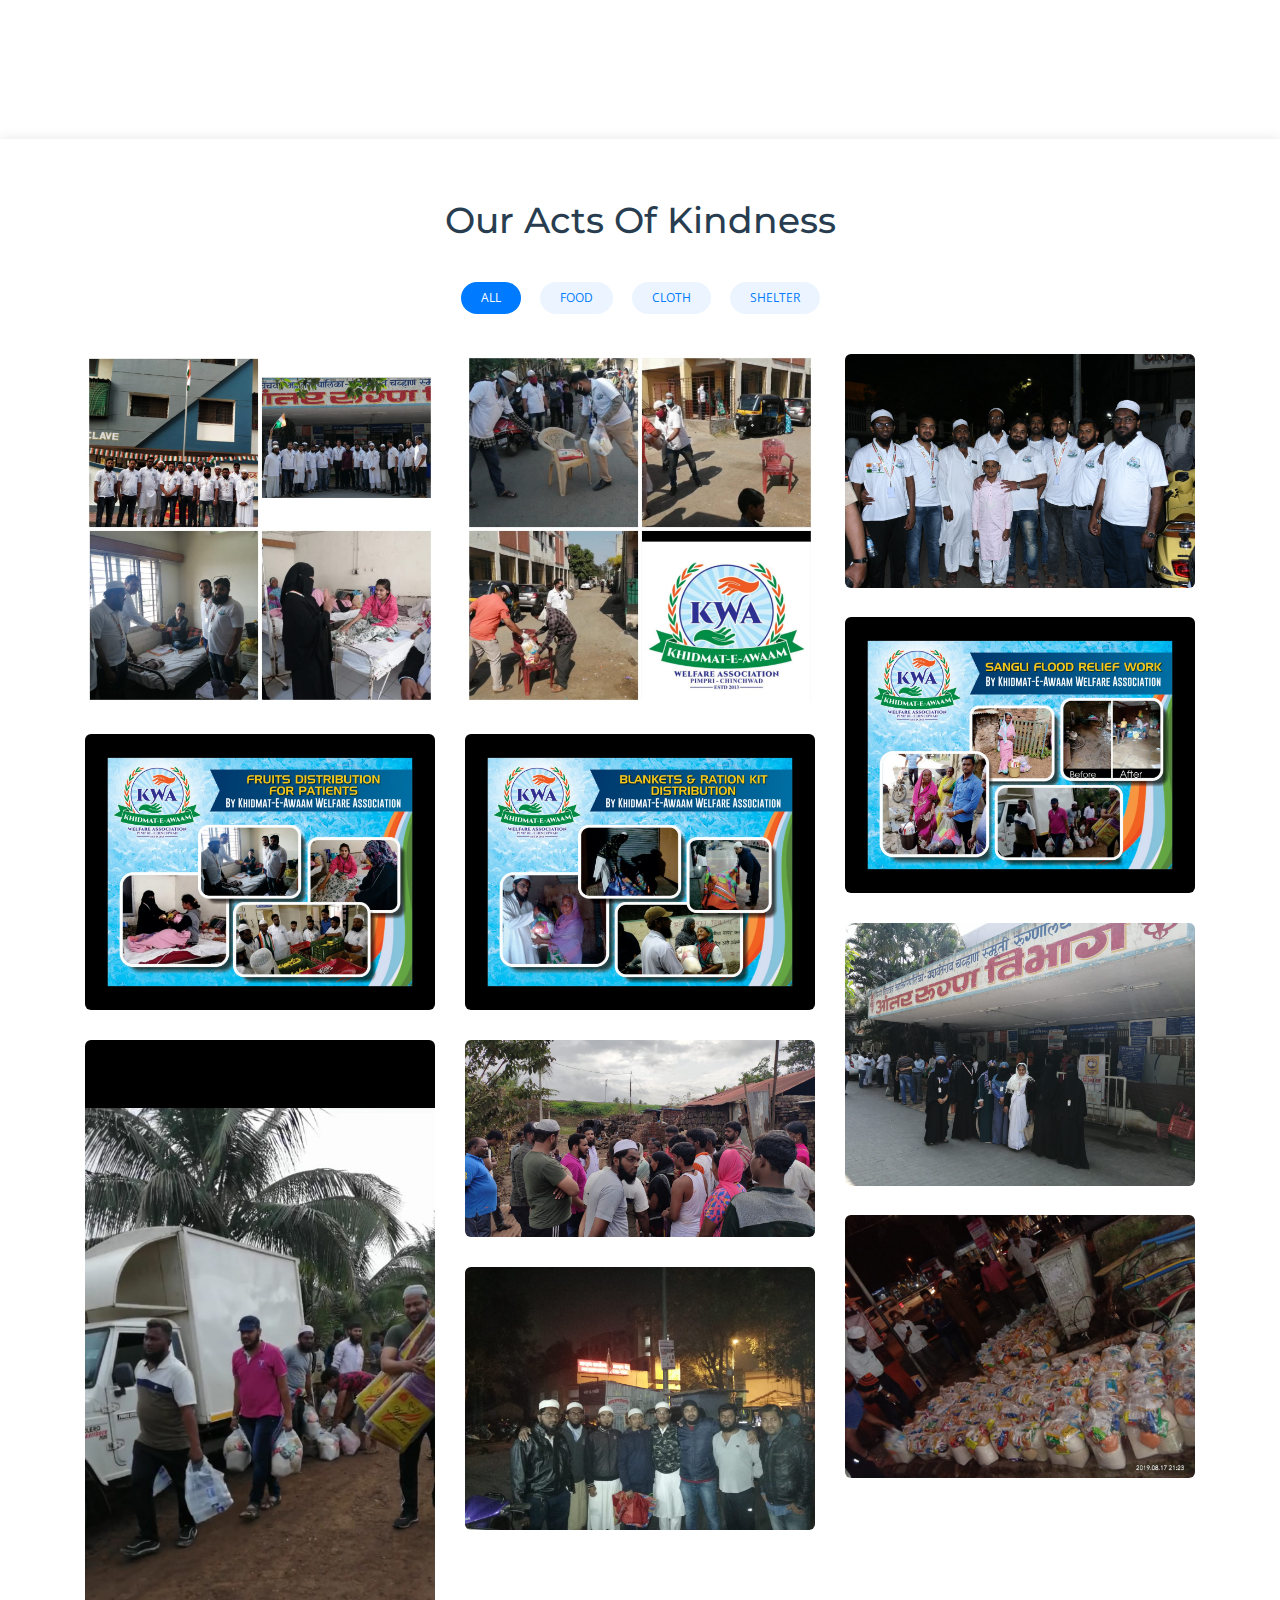
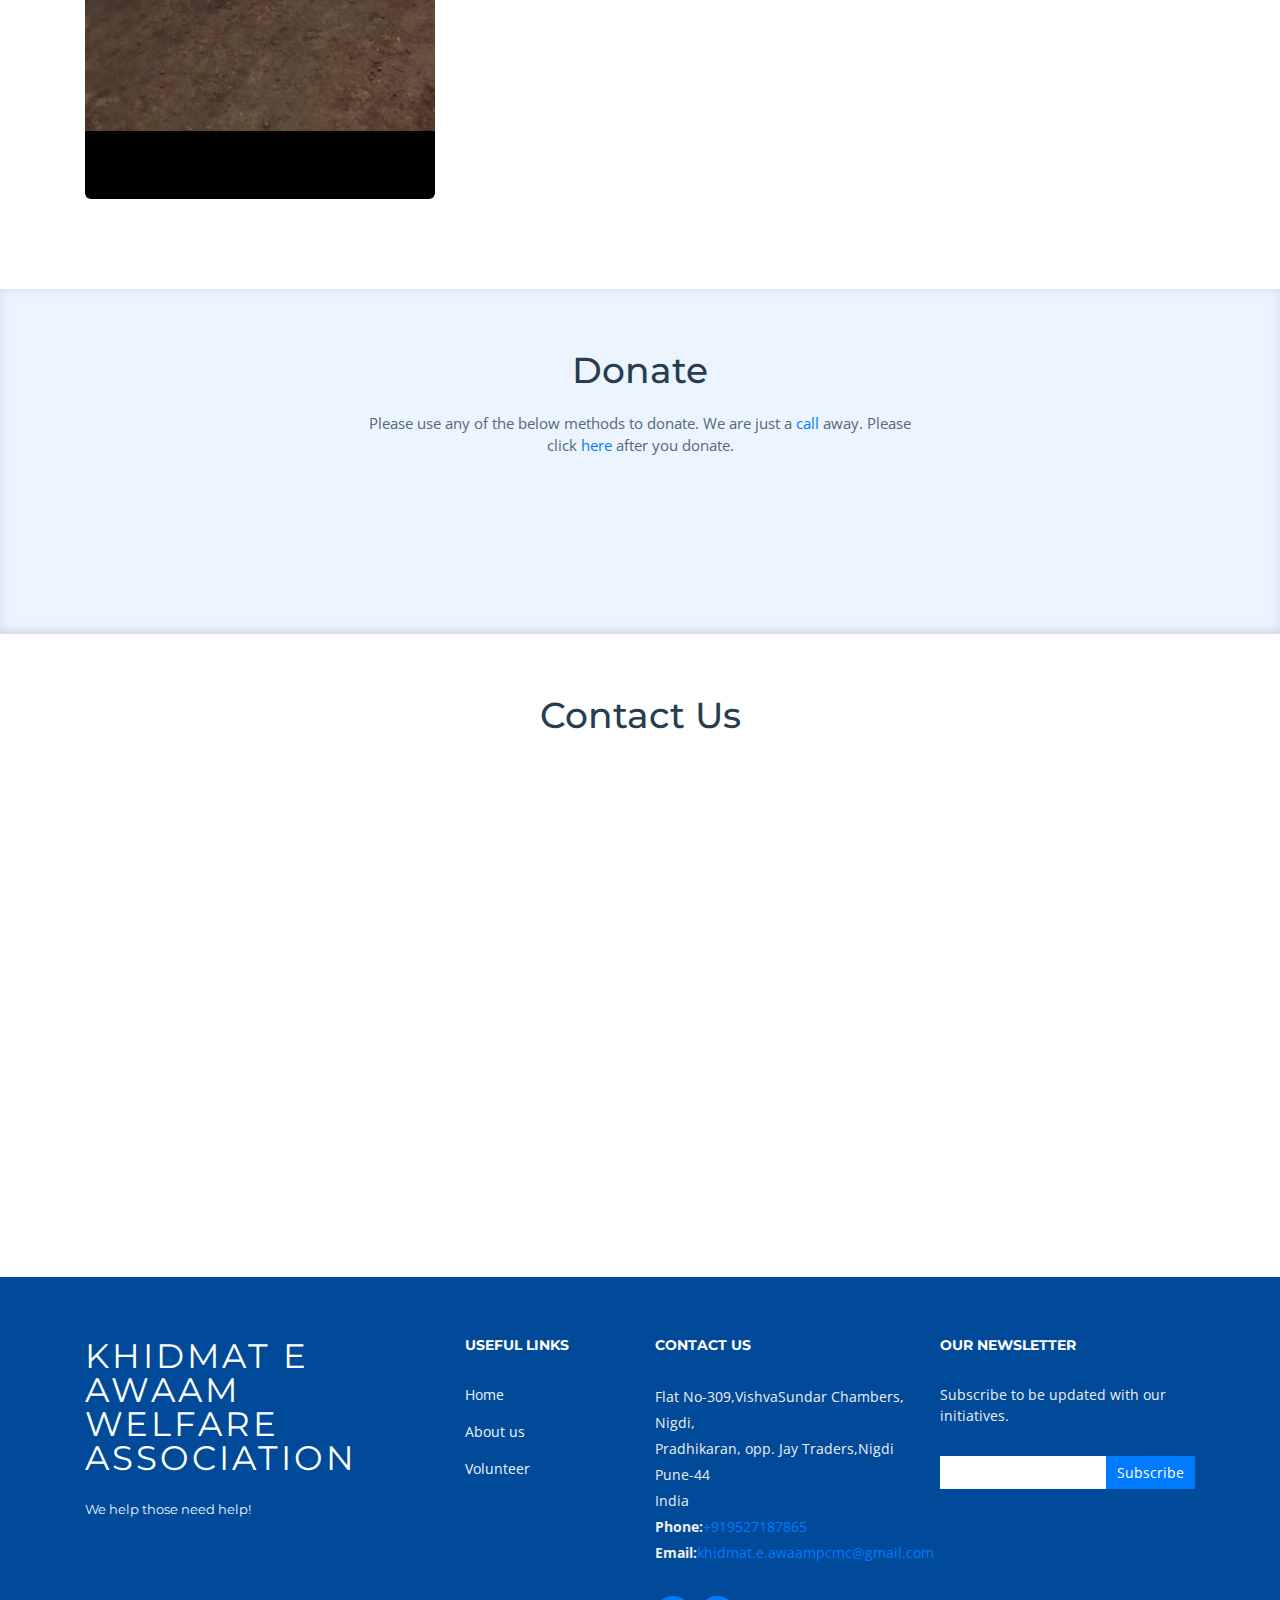
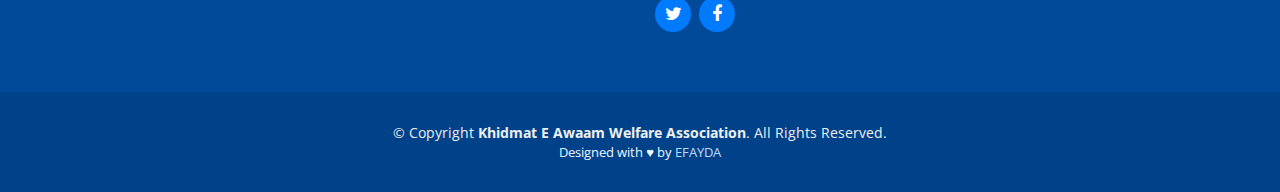
==== commit fd489f1a: "." ====
--- a/index.html
+++ b/index.html
@@ -47,7 +47,7 @@
             <!-- <h1 class="text-light"><a href="#header"><span>NewBiz</span></a></h1> -->
             <a href="#intro" class="scrollto">
                 <!-- <img src="img/logo.png" alt="" class="img-fluid">  </a> -->
-                <img src="img/logo.jpeg" alt="KWA" class="img-fluid"><span style="margin-right:5px;">Khidmat-E-Awaam Welfare Association</span>
+                <img src="img/logo.jpeg" alt="KWA" class="img-fluid"><span>Khidmat-E-Awaam Welfare Association(KWA)</span> 
             </a>
         </div>
 
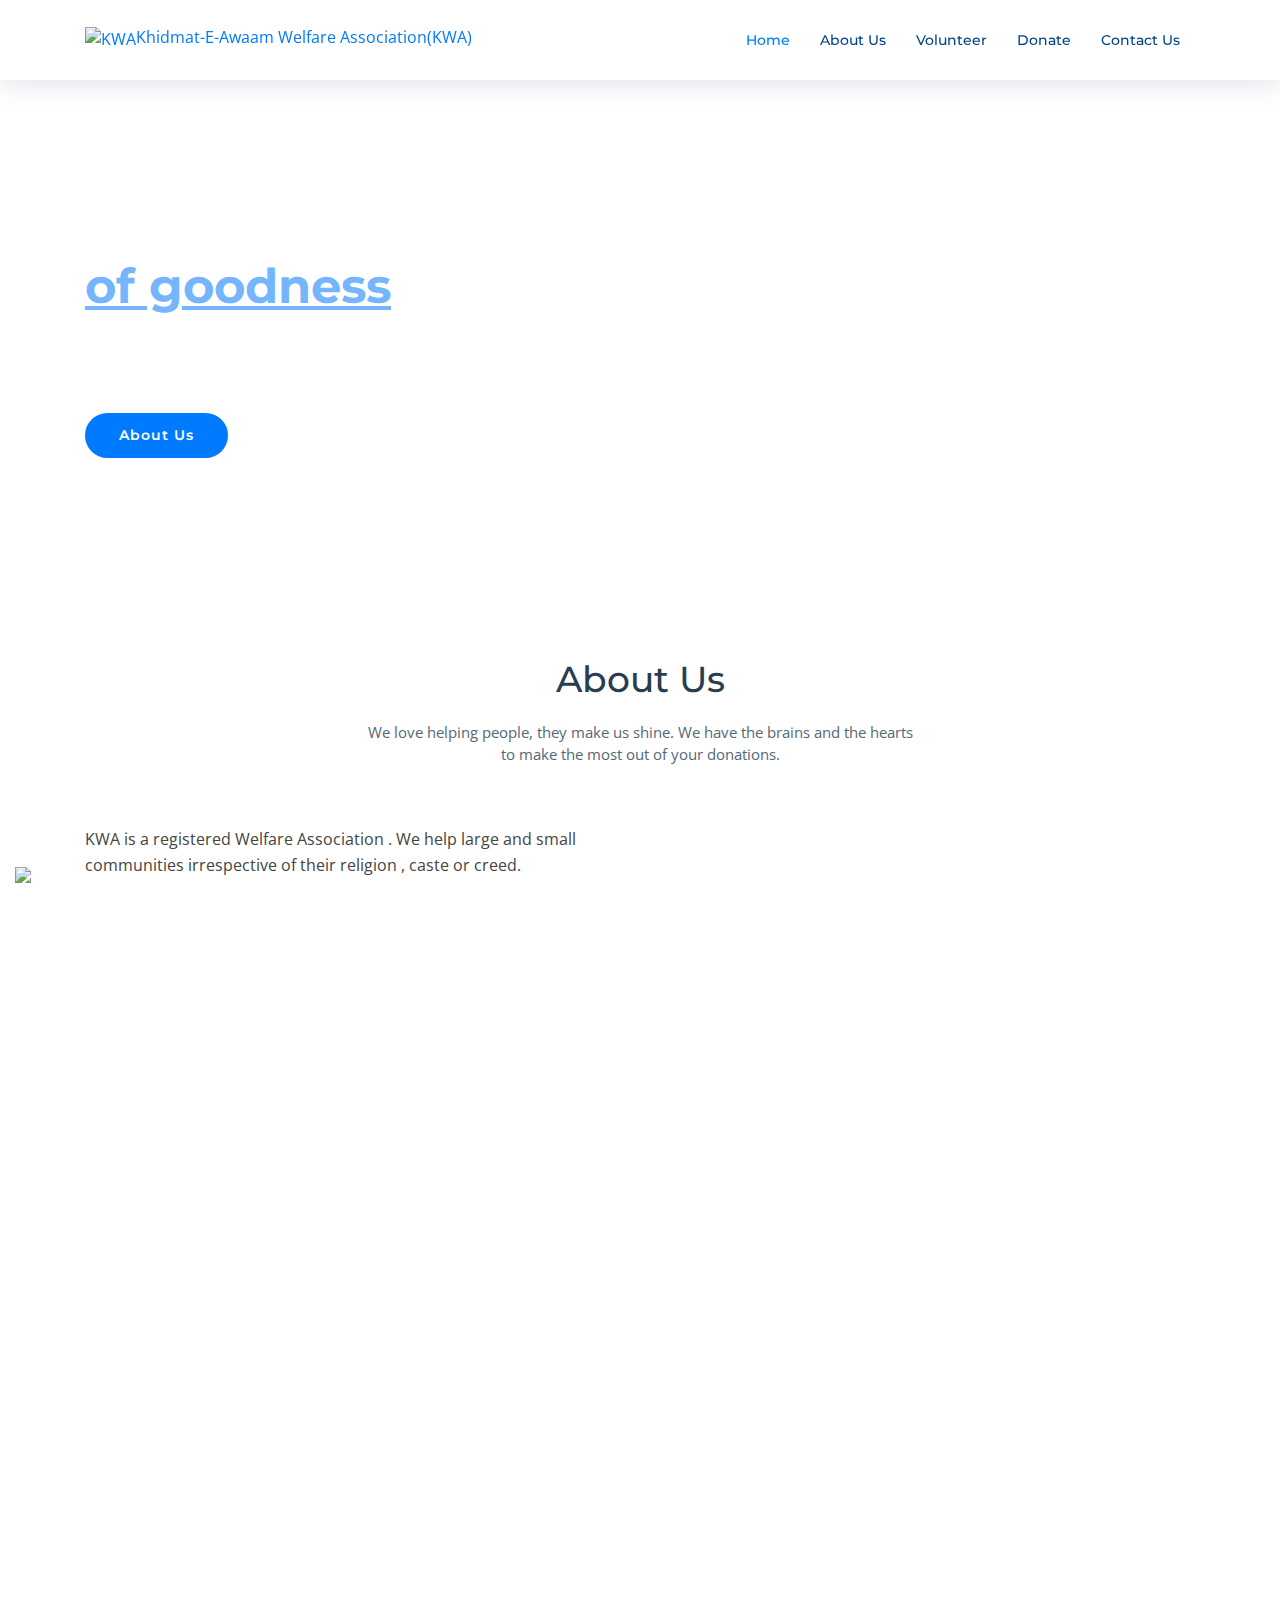
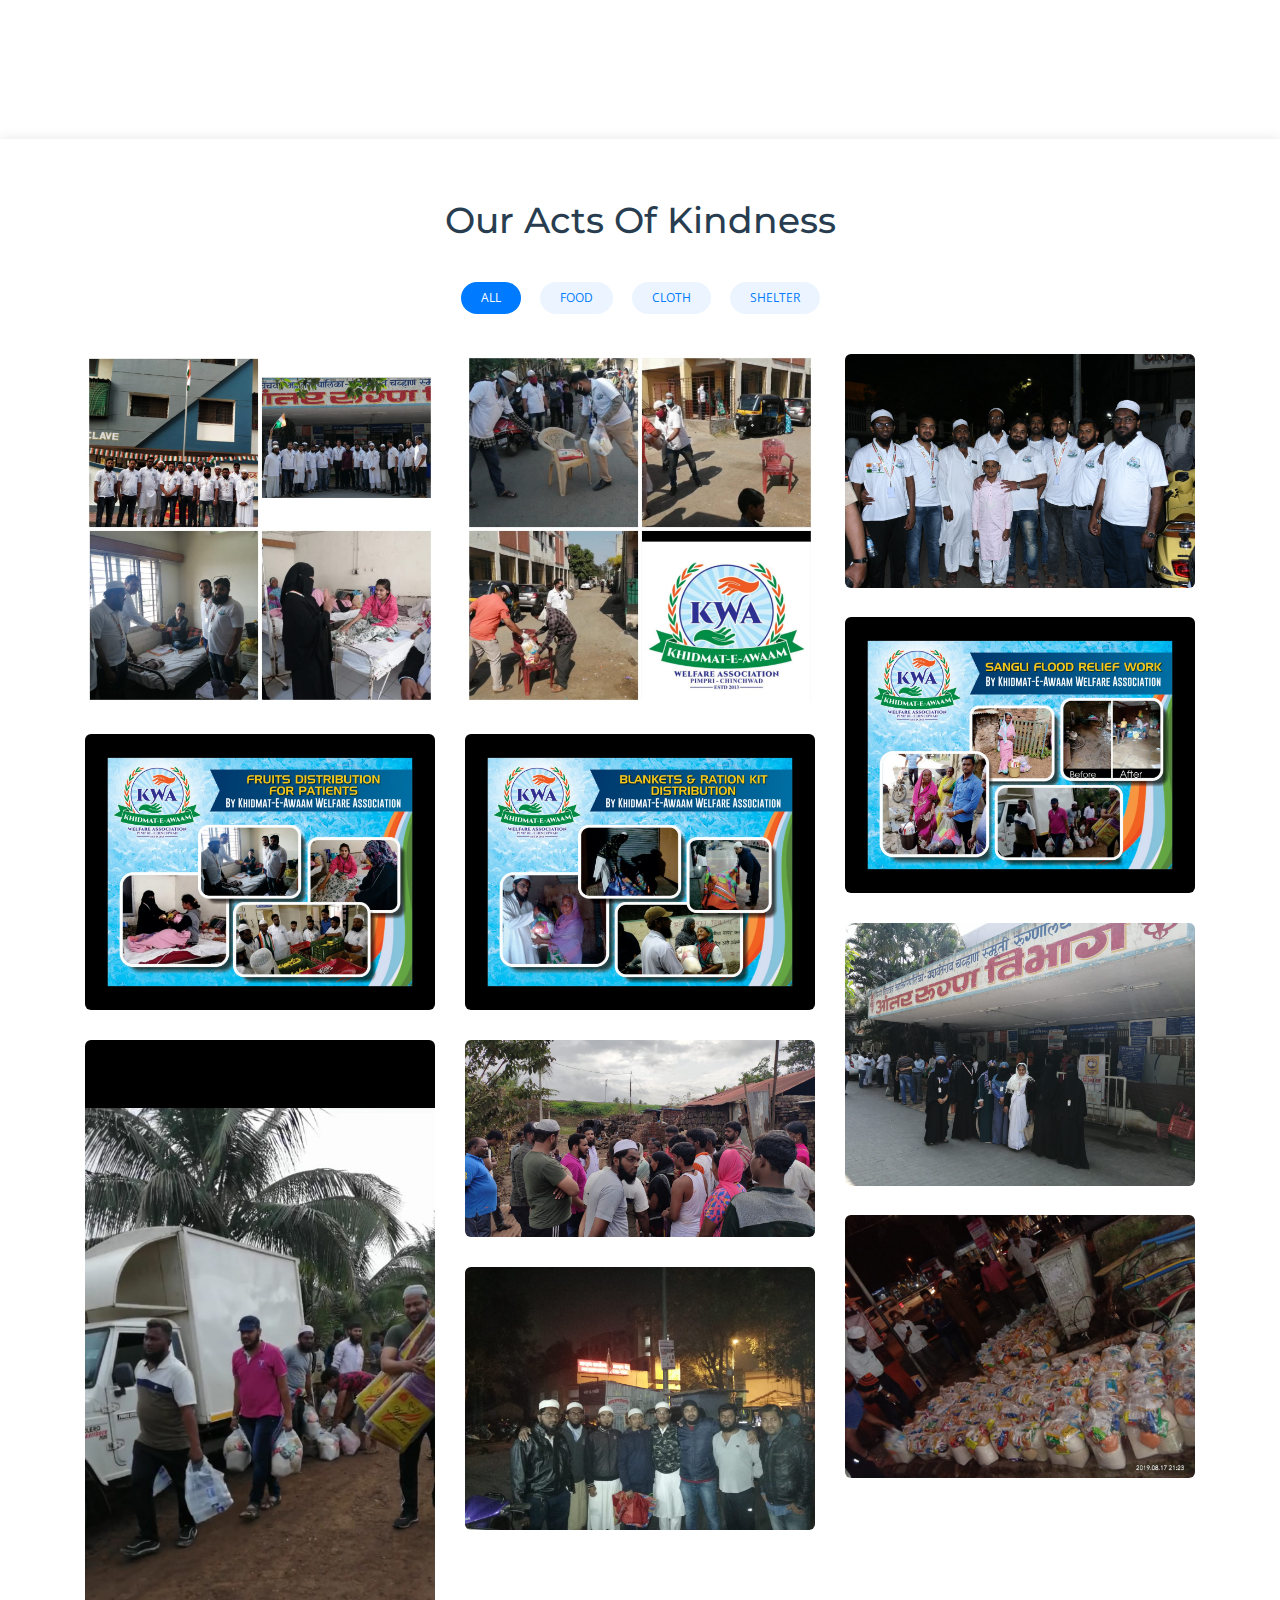
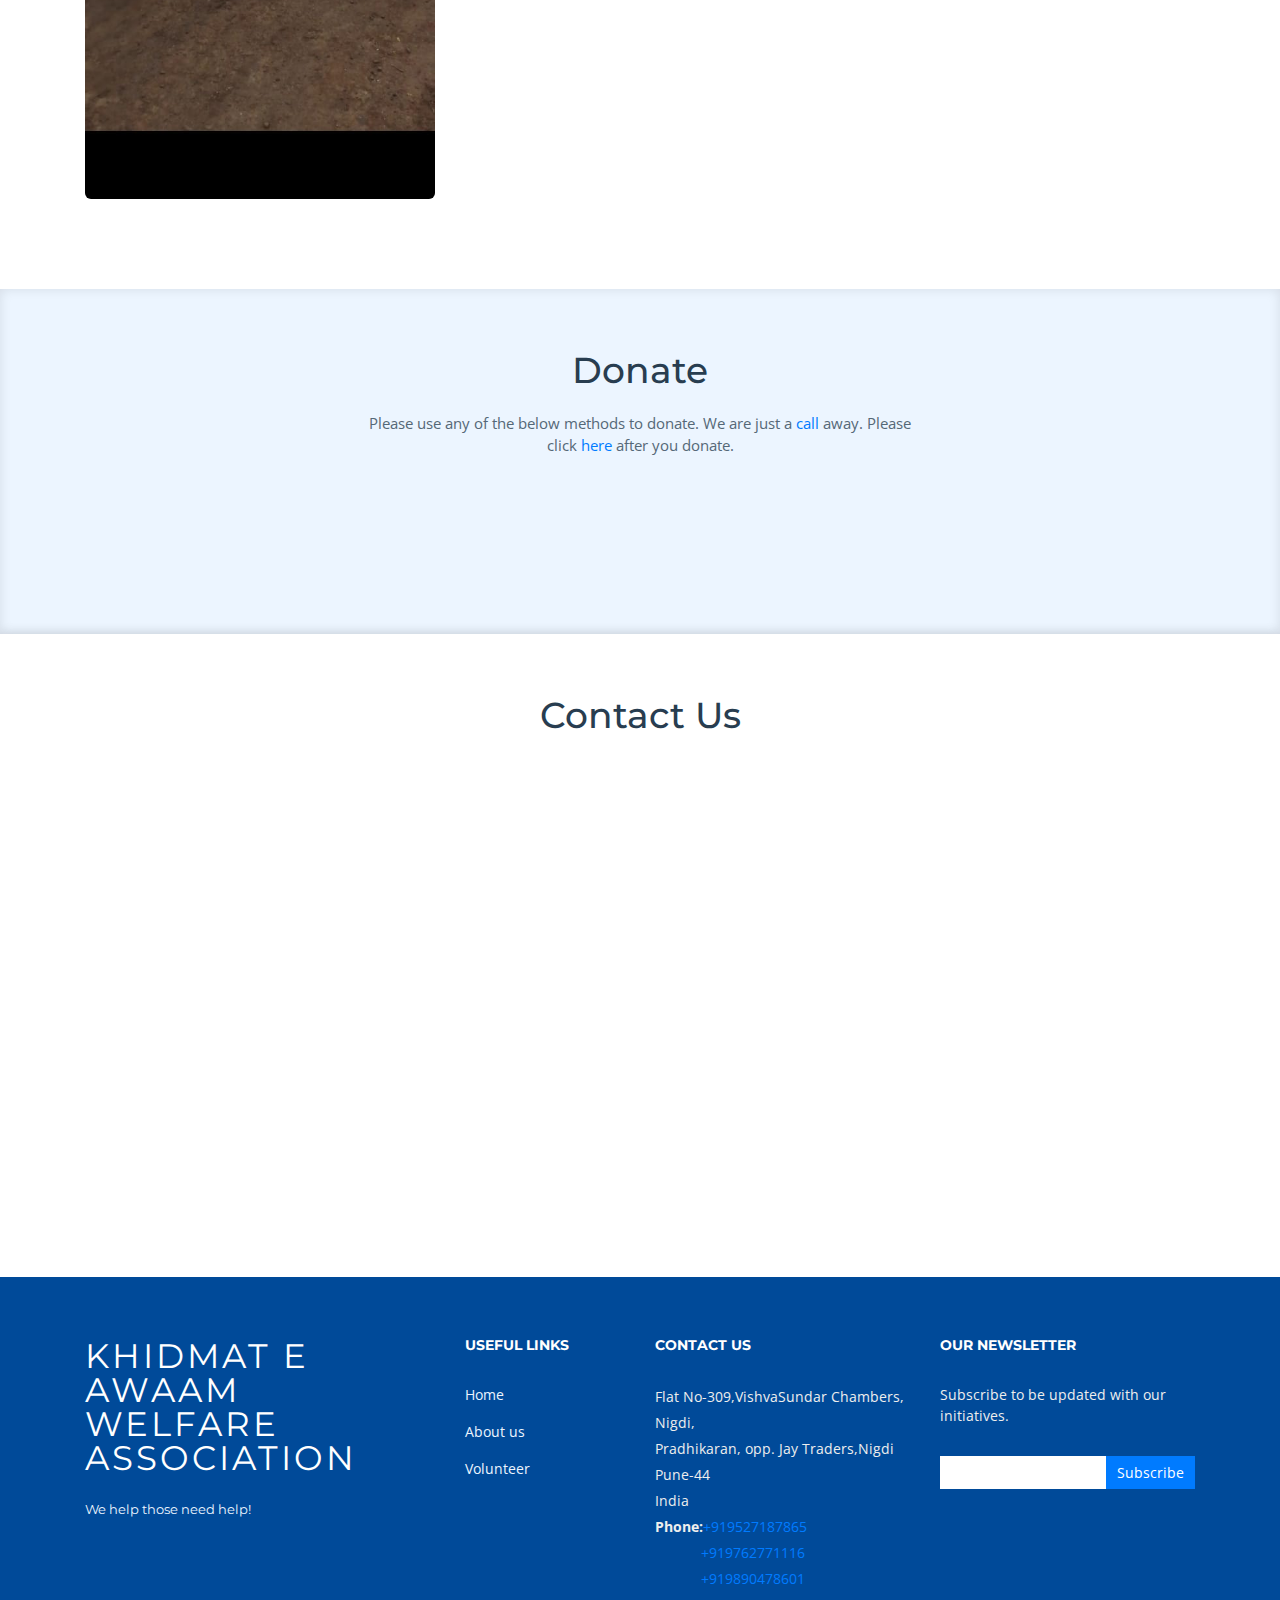
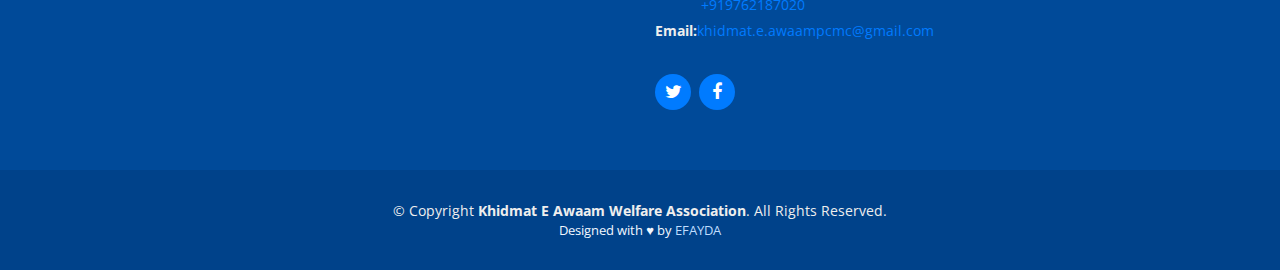
==== commit 8cc55ade: "." ====
--- a/index.html
+++ b/index.html
@@ -699,12 +699,15 @@
           <div class="col-lg-3 col-md-6 footer-contact">
             <h4>Contact Us</h4>
             <p>
-              Flat No-309,VishvaSundar Chambers, Nigdi,
-                  <br>
-                  Pradhikaran, opp. Jay Traders,Nigdi Pune-44<br>
-              India <br>
-              <strong>Phone:</strong><a href="tel:9527187865">+919527187865</a><br>
-              <strong>Email:</strong><a href="mailto:khidmat.e.awaampcmc@gmail.com?Subject=Hello%20again" target="_top">khidmat.e.awaampcmc@gmail.com</a><br>
+                Flat No-309,VishvaSundar Chambers, Nigdi,
+                <br>
+                Pradhikaran, opp. Jay Traders,Nigdi Pune-44<br>
+                India <br>
+                <strong>Phone:</strong><a href="tel:9527187865">+919527187865</a><br>
+                &emsp;&emsp;&emsp;&nbsp;<a href="tel:9762771116">+919762771116</a><br>
+                &emsp;&emsp;&emsp;&nbsp;<a href="tel:9890478601">+919890478601</a><br>
+                &emsp;&emsp;&emsp;&nbsp;<a href="tel:9762187020">+919762187020</a><br>
+                <strong>Email:</strong><a href="mailto:khidmat.e.awaampcmc@gmail.com?Subject=Hello%20again" target="_top">khidmat.e.awaampcmc@gmail.com</a><br>
             </p>
 
             <div class="social-links">
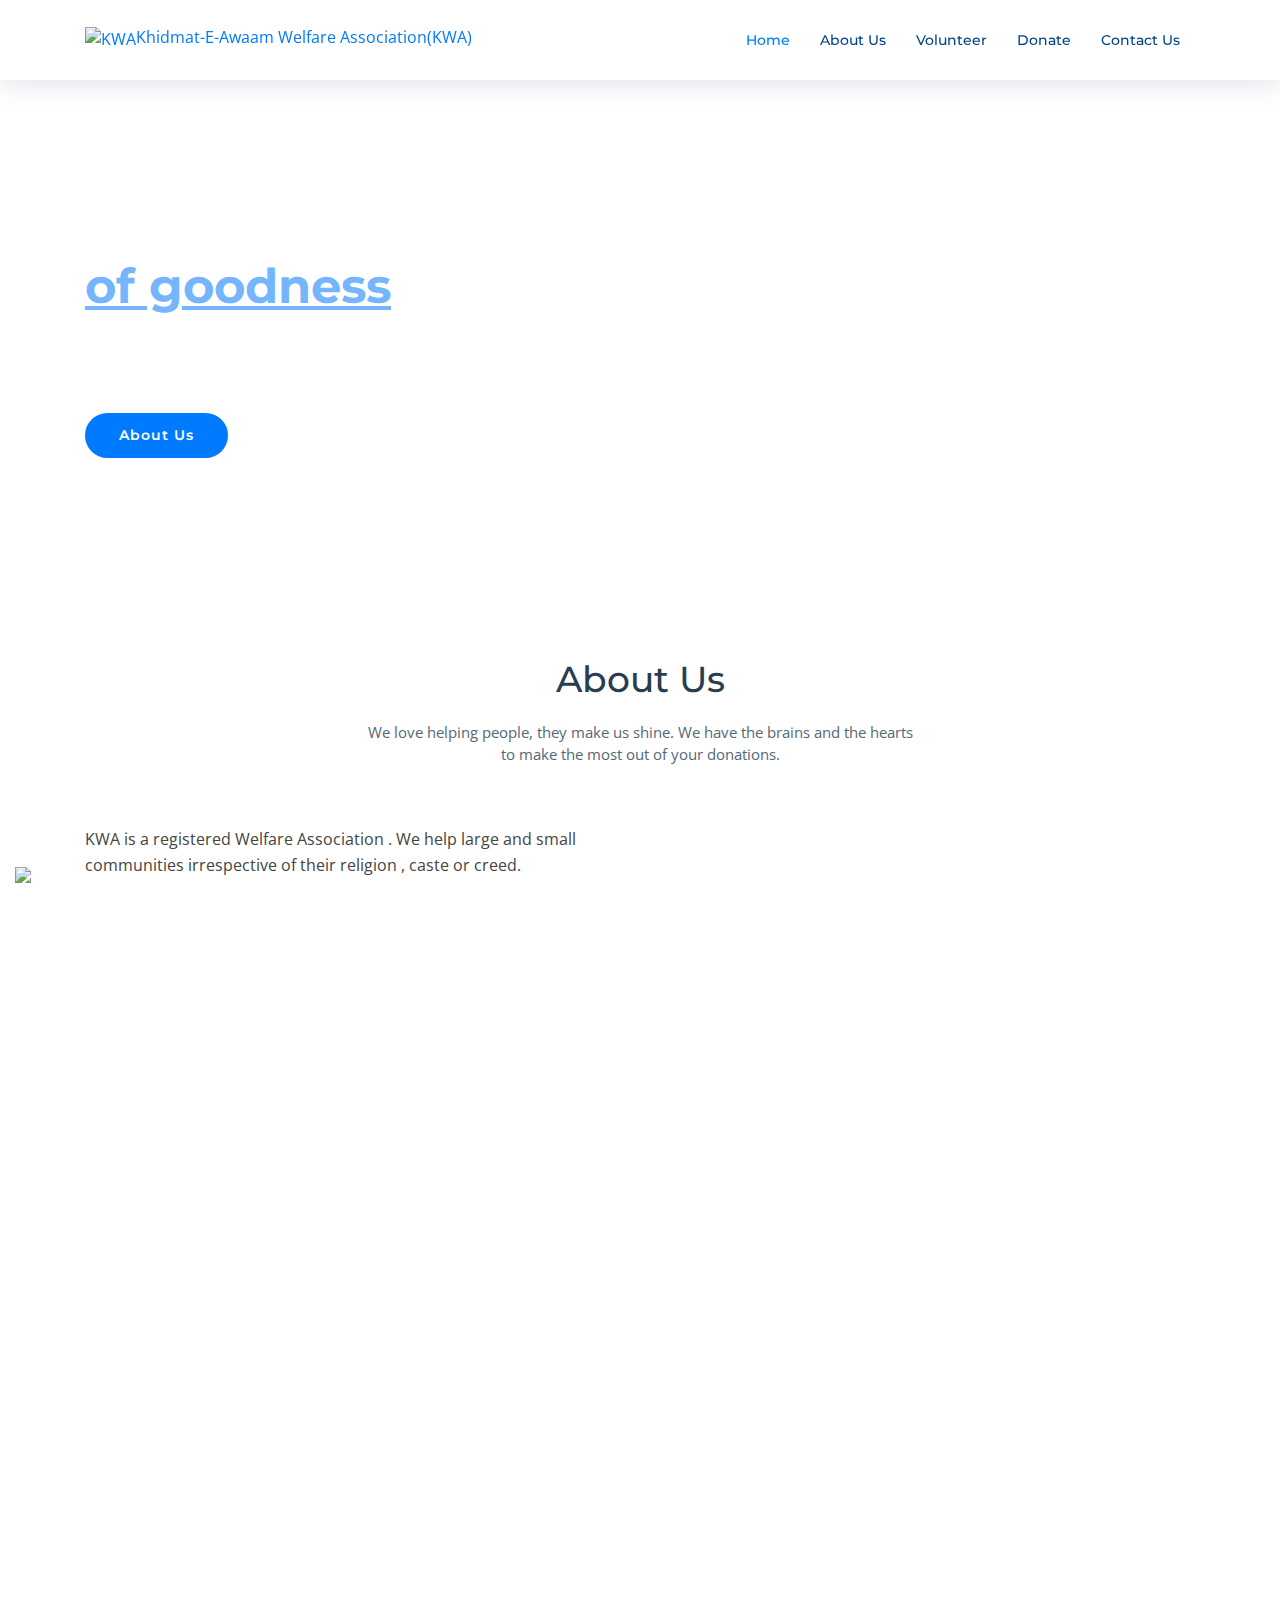
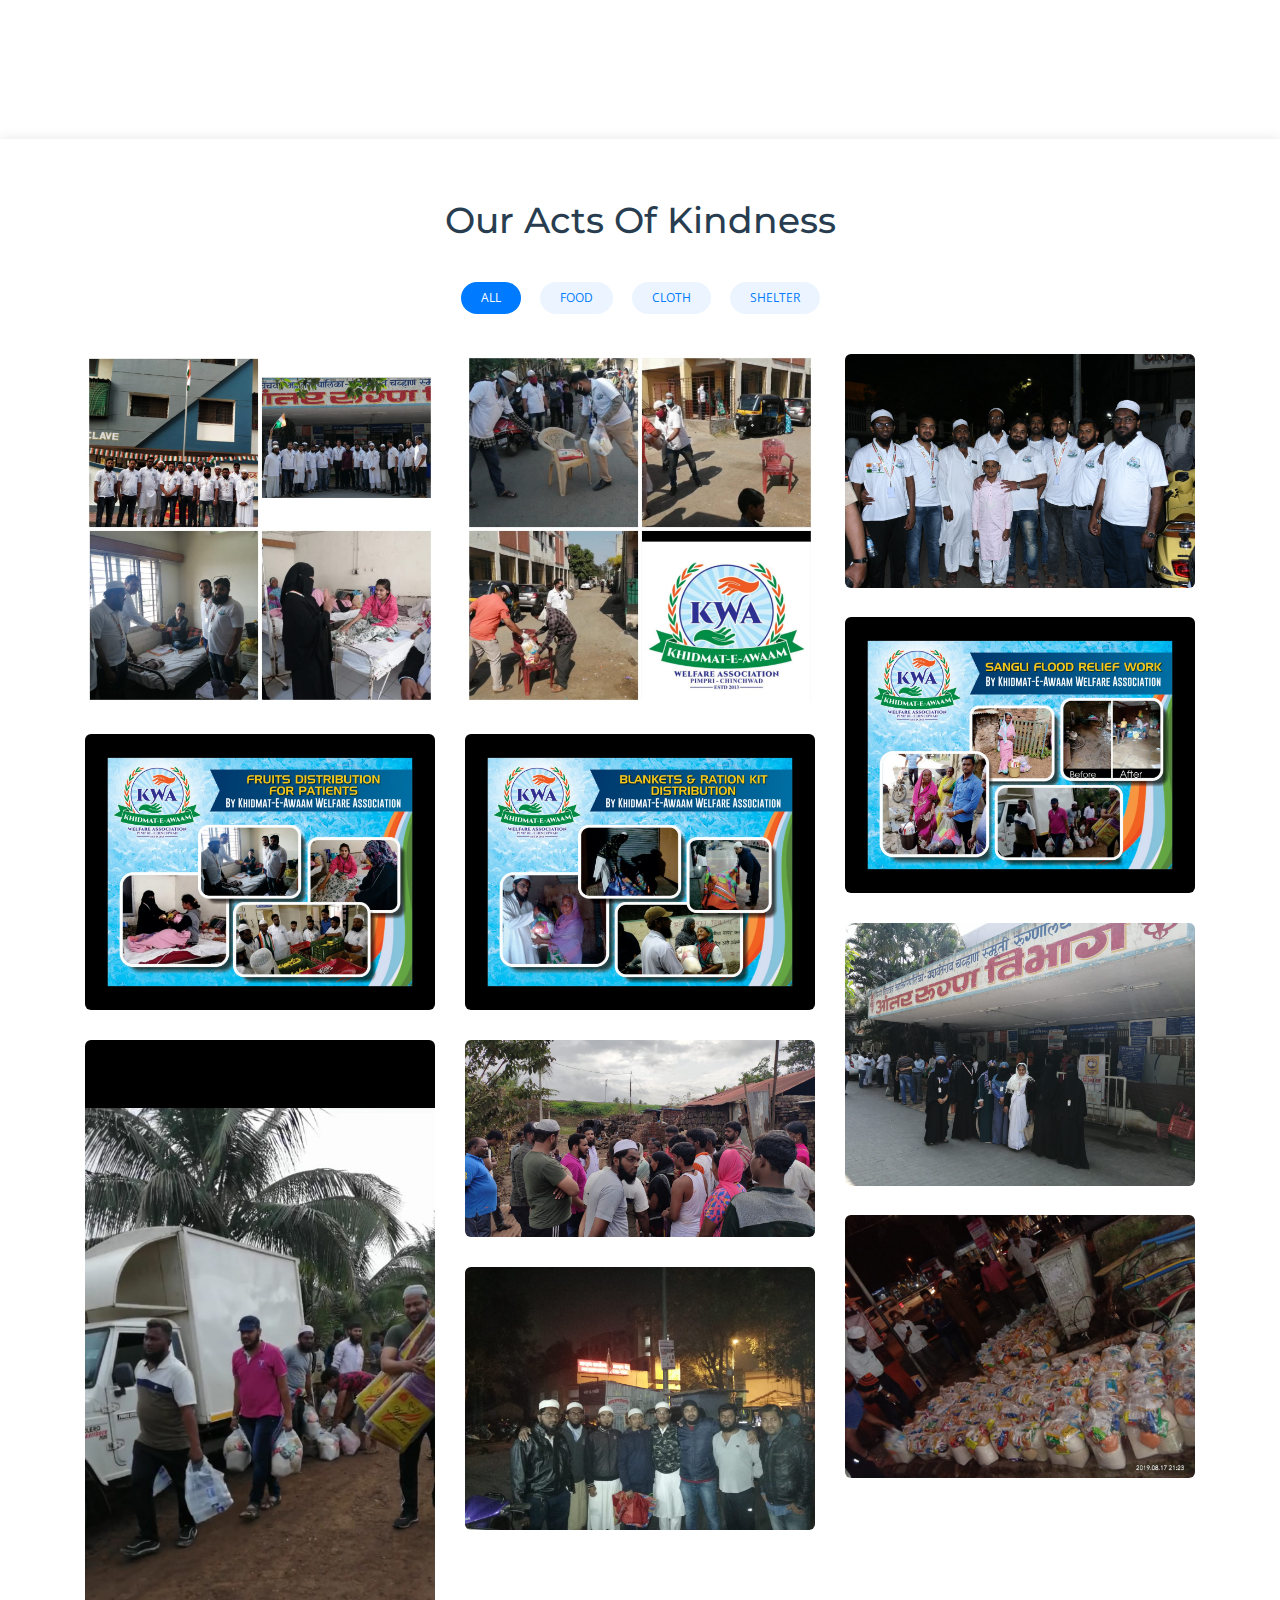
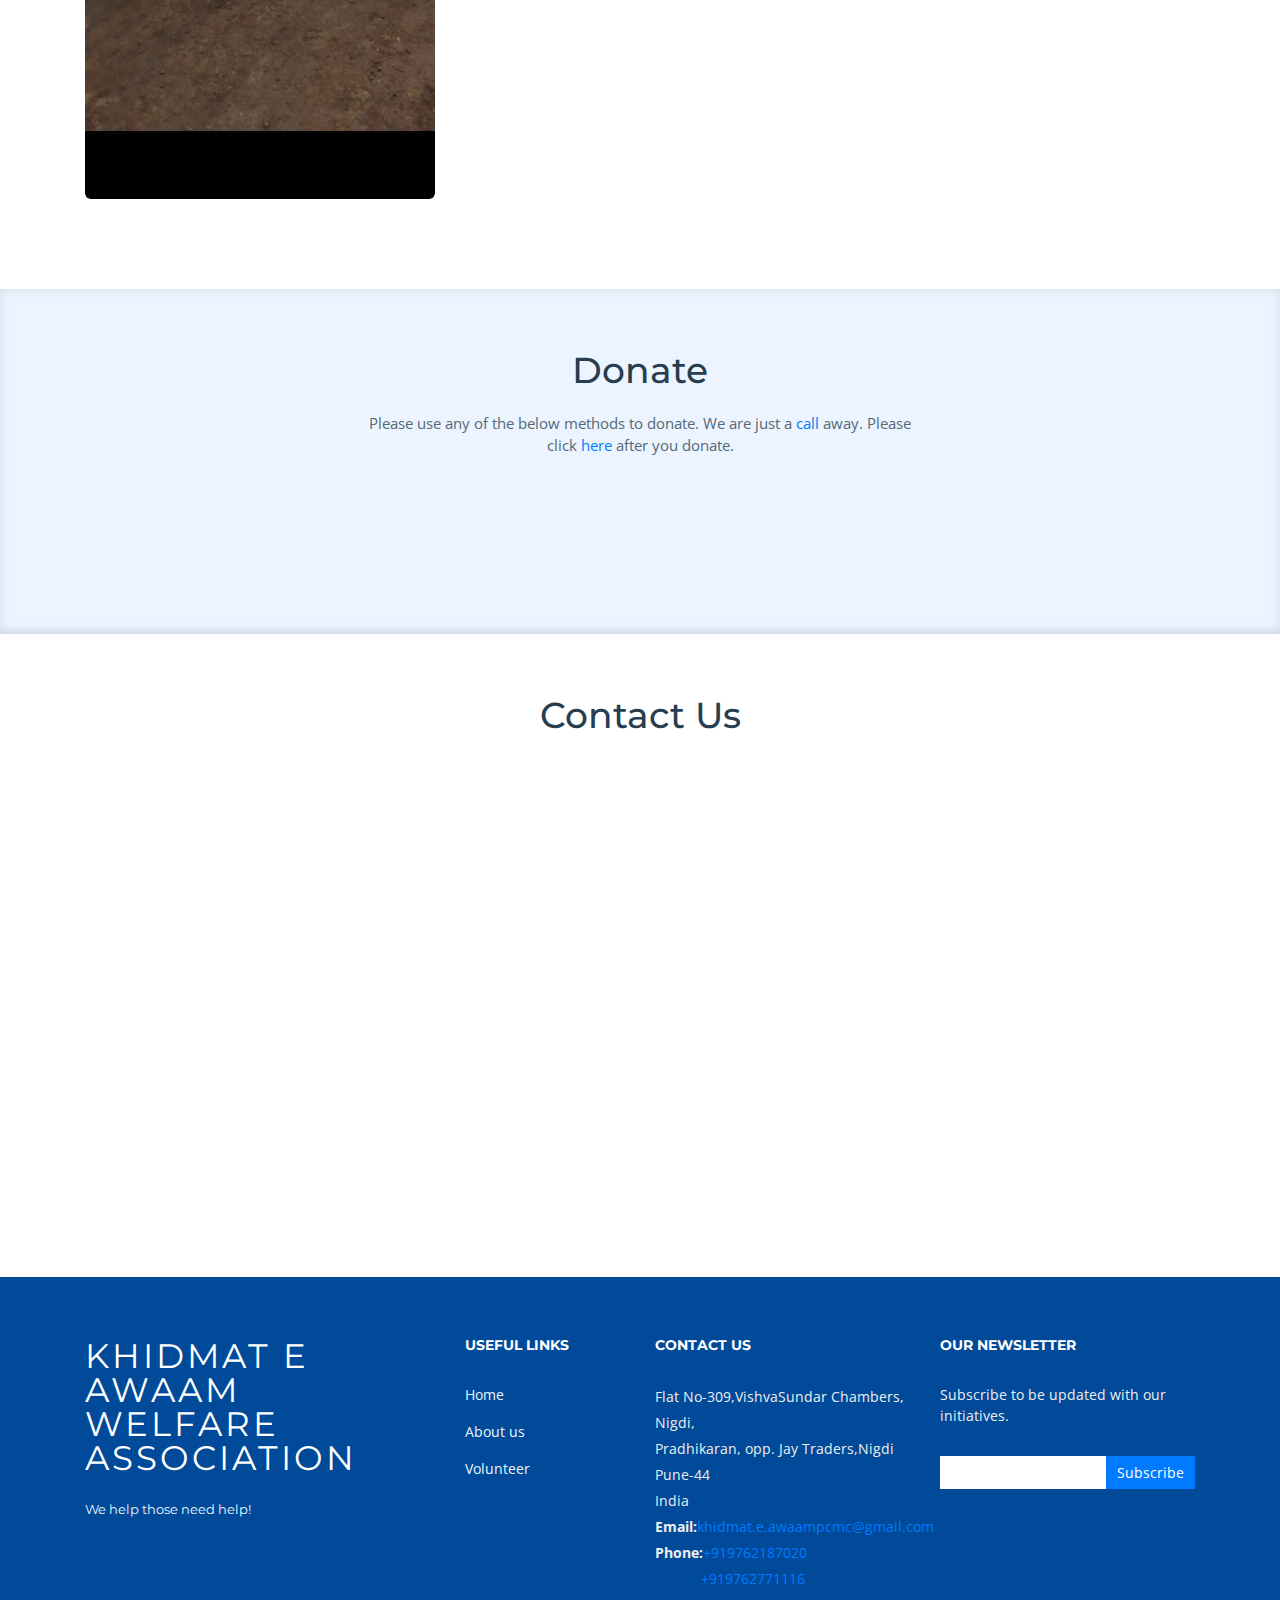
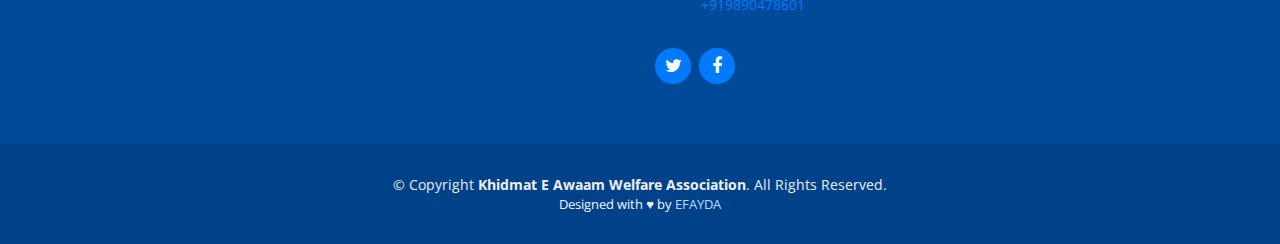
==== commit e4b10b91: "." ====
--- a/index.html
+++ b/index.html
@@ -30,6 +30,19 @@
   <!-- Main Stylesheet File -->
   <link href="css/style.css" rel="stylesheet">
 
+    <style>
+        .modal-header {
+            padding: 9px 15px;
+            border-bottom: 1px solid #eee;
+            background-color: #007BFF;
+            -webkit-border-top-left-radius: 5px;
+            -webkit-border-top-right-radius: 5px;
+            -moz-border-radius-topleft: 5px;
+            -moz-border-radius-topright: 5px;
+            border-top-left-radius: 5px;
+            border-top-right-radius: 5px;
+        }
+    </style>
    
 </head>
 
@@ -110,24 +123,24 @@
 
             <div class="icon-box wow fadeInUp">
               <div class="icon"><i class="fa fa-shopping-bag"></i></div>
-              <h4 class="title"><a href="">We love what we do.</a></h4>
+              <h4 class="title"> We love what we do. </h4>
               <p class="description">It's definitely a privilege to be able to do what you love to do; it's not something that everyone gets to do, so we feel really good about that. </p>
             </div>
 
             <div class="icon-box wow fadeInUp" data-wow-delay="0.2s">
               <div class="icon"><i class="fa fa-photo"></i></div>
-              <h4 class="title"><a href="">In-depth Verification</a></h4>
+              <h4 class="title"> In-depth Verification </h4>
               <p class="description">Your donation should reach the needy. We make sure that your charity counts.</p>
             </div>
 
             <div class="icon-box wow fadeInUp" data-wow-delay="0.4s">
               <div class="icon"><i class="fa fa-bar-chart"></i></div>
-              <h4 class="title"><a href="">After Donation</a></h4>
+              <h4 class="title"> After Donation </h4>
               <p class="description">We make sure that our volunteers are trained and do regular follow-ups of the beneficiaries.</p>
             </div>
 
           </div>
-
+             
           <div class="col-lg-6 background order-lg-2 order-1 wow fadeInUp">
             <img src="img/logo.jpeg" class="img-fluid" alt="">
           </div>
@@ -223,7 +236,7 @@
                 <h4><a href="#">Nigdi</a></h4>
                 <p>Food</p>
                 <div>
-                  <a href="img/portfolio/1.jpeg" data-lightbox="portfolio" data-title="App 1" class="link-preview" title="Preview"><i class="ion ion-eye"></i></a>
+                  <!--<a href="img/portfolio/1.jpeg" data-lightbox="portfolio" data-title="App 1" class="link-preview" title="Preview"><i class="ion ion-eye"></i></a>-->
                   <!-- <a href="#" class="link-details" title="More Details"><i class="ion ion-android-open"></i></a><a href="#" class="link-details" title="More Details"><i class="ion ion-android-open"></i></a> -->
                 </div>
               </div>
@@ -237,7 +250,7 @@
                 <h4><a href="#">Pimpri</a></h4>
                 <p>Shelter</p>
                 <div>
-                  <a href="img/portfolio/2.jpeg" class="link-preview" data-lightbox="portfolio" data-title="Web 3" title="Preview"><i class="ion ion-eye"></i></a>
+                  <!--<a href="img/portfolio/2.jpeg" class="link-preview" data-lightbox="portfolio" data-title="Web 3" title="Preview"><i class="ion ion-eye"></i></a>-->
                   <!-- <a href="#" class="link-details" title="More Details"><i class="ion ion-android-open"></i></a> -->
                 </div>
               </div>
@@ -251,7 +264,7 @@
                 <h4><a href="#">Akurdi</a></h4>
                 <p>Food</p>
                 <div>
-                  <a href="img/portfolio/3.jpeg" class="link-preview" data-lightbox="portfolio" data-title="App 2" title="Preview"><i class="ion ion-eye"></i></a>
+                  <!--<a href="img/portfolio/3.jpeg" class="link-preview" data-lightbox="portfolio" data-title="App 2" title="Preview"><i class="ion ion-eye"></i></a>-->
                   <!-- <a href="#" class="link-details" title="More Details"><i class="ion ion-android-open"></i></a> -->
                 </div>
               </div>
@@ -265,7 +278,7 @@
                 <h4><a href="#">Chikhali</a></h4>
                 <p>Cloth</p>
                 <div>
-                  <a href="img/portfolio/4.jpeg" class="link-preview" data-lightbox="portfolio" data-title="Card 2" title="Preview"><i class="ion ion-eye"></i></a>
+                  <!--<a href="img/portfolio/4.jpeg" class="link-preview" data-lightbox="portfolio" data-title="Card 2" title="Preview"><i class="ion ion-eye"></i></a>-->
                   <!-- <a href="#" class="link-details" title="More Details"><i class="ion ion-android-open"></i></a> -->
                 </div>
               </div>
@@ -279,7 +292,7 @@
                 <h4><a href="#">Chinchwadgaon</a></h4>
                 <p>Shelter</p>
                 <div>
-                  <a href="img/portfolio/5.jpeg" class="link-preview" data-lightbox="portfolio" data-title="Web 2" title="Preview"><i class="ion ion-eye"></i></a>
+                  <!--<a href="img/portfolio/5.jpeg" class="link-preview" data-lightbox="portfolio" data-title="Web 2" title="Preview"><i class="ion ion-eye"></i></a>-->
                   <!-- <a href="#" class="link-details" title="More Details"><i class="ion ion-android-open"></i></a> -->
                 </div>
               </div>
@@ -293,7 +306,7 @@
                 <h4><a href="#">Pimple Nilakh</a></h4>
                 <p>Food</p>
                 <div>
-                  <a href="img/portfolio/6.jpeg" class="link-preview" data-lightbox="portfolio" data-title="App 3" title="Preview"><i class="ion ion-eye"></i></a>
+                  <!--<a href="img/portfolio/6.jpeg" class="link-preview" data-lightbox="portfolio" data-title="App 3" title="Preview"><i class="ion ion-eye"></i></a>-->
                   <!-- <a href="#" class="link-details" title="More Details"><i class="ion ion-android-open"></i></a> -->
                 </div>
               </div>
@@ -307,7 +320,7 @@
                 <h4><a href="#">Lonavla</a></h4>
                 <p>Cloth</p>
                 <div>
-                  <a href="img/portfolio/7.jpeg" class="link-preview" data-lightbox="portfolio" data-title="Card 1" title="Preview"><i class="ion ion-eye"></i></a>
+                  <!--<a href="img/portfolio/7.jpeg" class="link-preview" data-lightbox="portfolio" data-title="Card 1" title="Preview"><i class="ion ion-eye"></i></a>-->
                   <!-- <a href="#" class="link-details" title="More Details"><i class="ion ion-android-open"></i></a> -->
                 </div>
               </div>
@@ -321,7 +334,7 @@
                 <h4><a href="#">Kamshet</a></h4>
                 <p>Cloth</p>
                 <div>
-                  <a href="img/portfolio/8.jpg" class="link-preview" data-lightbox="portfolio" data-title="Card 3" title="Preview"><i class="ion ion-eye"></i></a>
+                  <!--<a href="img/portfolio/8.jpg" class="link-preview" data-lightbox="portfolio" data-title="Card 3" title="Preview"><i class="ion ion-eye"></i></a>-->
                   <!-- <a href="#" class="link-details" title="More Details"><i class="ion ion-android-open"></i></a> -->
                 </div>
               </div>
@@ -335,7 +348,7 @@
                 <h4><a href="#">Talegaon</a></h4>
                 <p>Shelter</p>
                 <div>
-                  <a href="img/portfolio/9.jpeg" class="link-preview" data-lightbox="portfolio" data-title="Web 1" title="Preview"><i class="ion ion-eye"></i></a>
+                  <!--<a href="img/portfolio/9.jpeg" class="link-preview" data-lightbox="portfolio" data-title="Web 1" title="Preview"><i class="ion ion-eye"></i></a>-->
                   <!-- <a href="#" class="link-details" title="More Details"><i class="ion ion-android-open"></i></a> -->
                 </div>
               </div>
@@ -349,7 +362,7 @@
                 <h4><a href="#">Lonavla</a></h4>
                 <p>Cloth</p>
                 <div>
-                  <a href="img/portfolio/10.jpeg" class="link-preview" data-lightbox="portfolio" data-title="Card 1" title="Preview"><i class="ion ion-eye"></i></a>
+                  <!--<a href="img/portfolio/10.jpeg" class="link-preview" data-lightbox="portfolio" data-title="Card 1" title="Preview"><i class="ion ion-eye"></i></a>-->
                   <!-- <a href="#" class="link-details" title="More Details"><i class="ion ion-android-open"></i></a> -->
                 </div>
               </div>
@@ -363,7 +376,7 @@
                 <h4><a href="#">Lonavla</a></h4>
                 <p>Cloth</p>
                 <div>
-                  <a href="img/portfolio/11.jpeg" class="link-preview" data-lightbox="portfolio" data-title="Card 1" title="Preview"><i class="ion ion-eye"></i></a>
+                  <!--<a href="img/portfolio/11.jpeg" class="link-preview" data-lightbox="portfolio" data-title="Card 1" title="Preview"><i class="ion ion-eye"></i></a>-->
                   <!-- <a href="#" class="link-details" title="More Details"><i class="ion ion-android-open"></i></a> -->
                 </div>
               </div>
@@ -398,7 +411,7 @@
 
           <div class="col-lg-3 col-md-6 col-xs-6">
             <div class="">
-              <img src="img/clients/GooglePay.jpg" class="img-fluid" alt="GooglePay">
+              <img src="img/clients/GooglePay.jpeg" class="img-fluid" alt="GooglePay">
               
             </div> 
           </div>
@@ -689,10 +702,7 @@
               <li><a href="#intro">Home</a></li>
               <li><a href="#about">About us</a></li>
               <li><a href="#" data-toggle="modal" data-target="#myModal">Volunteer</a></li>
-              <!-- <li><a href="#" data-toggle="modal" data-target="#modal1" class="btn btn-blue">Volunteer</a></li> -->
-              <!-- <li><a href="#" data-toggle="modal" data-target="#modal1" >Volunteer</a></li> -->
-              <!-- <li><a href="#">Terms of service</a></li>
-              <li><a href="#">Privacy policy</a></li> -->
+               
             </ul>
           </div>
 
@@ -703,11 +713,12 @@
                 <br>
                 Pradhikaran, opp. Jay Traders,Nigdi Pune-44<br>
                 India <br>
-                <strong>Phone:</strong><a href="tel:9527187865">+919527187865</a><br>
+              <strong>Email:</strong><a href="mailto:khidmat.e.awaampcmc@gmail.com?Subject=Hello%20again" target="_top">khidmat.e.awaampcmc@gmail.com</a><br>
+                <strong>Phone:</strong><a href="tel:9762187020">+919762187020</a><br>
                 &emsp;&emsp;&emsp;&nbsp;<a href="tel:9762771116">+919762771116</a><br>
                 &emsp;&emsp;&emsp;&nbsp;<a href="tel:9890478601">+919890478601</a><br>
-                &emsp;&emsp;&emsp;&nbsp;<a href="tel:9762187020">+919762187020</a><br>
-                <strong>Email:</strong><a href="mailto:khidmat.e.awaampcmc@gmail.com?Subject=Hello%20again" target="_top">khidmat.e.awaampcmc@gmail.com</a><br>
+                 
+                
             </p>
 
             <div class="social-links">
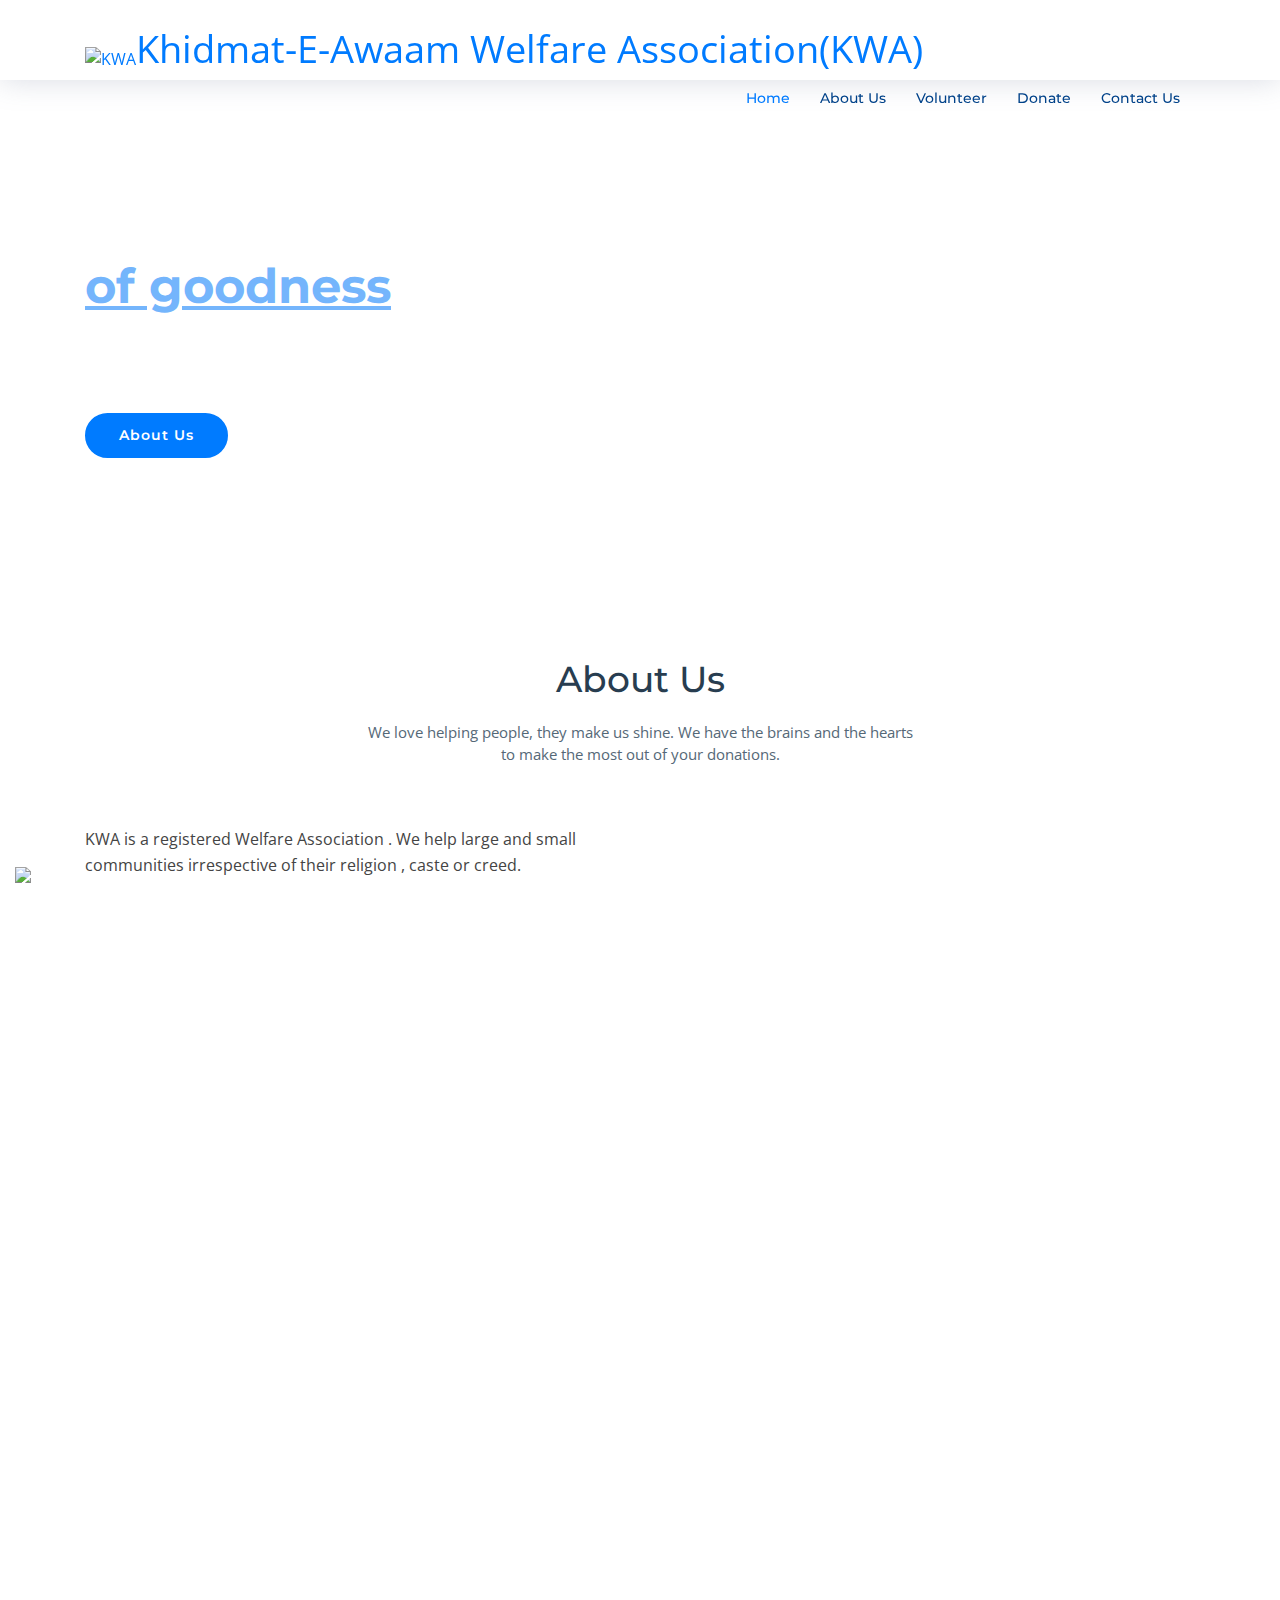
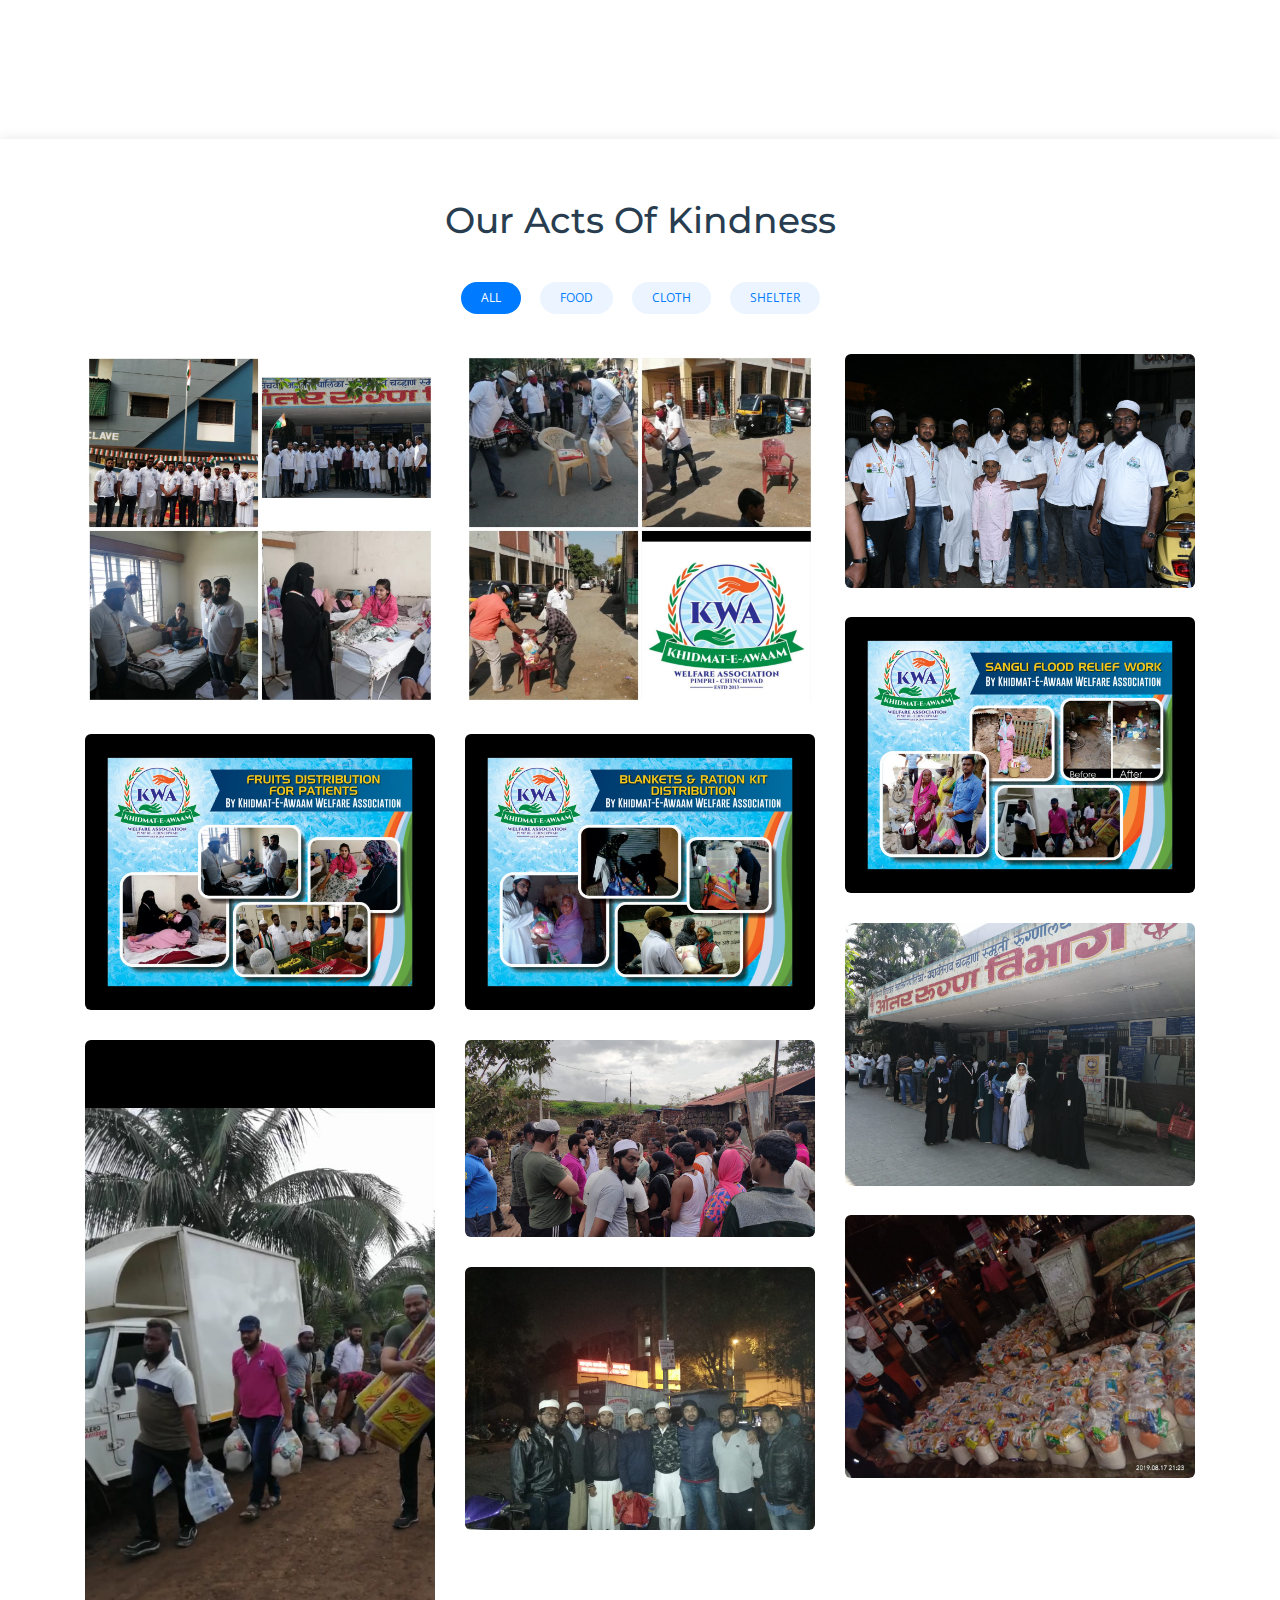
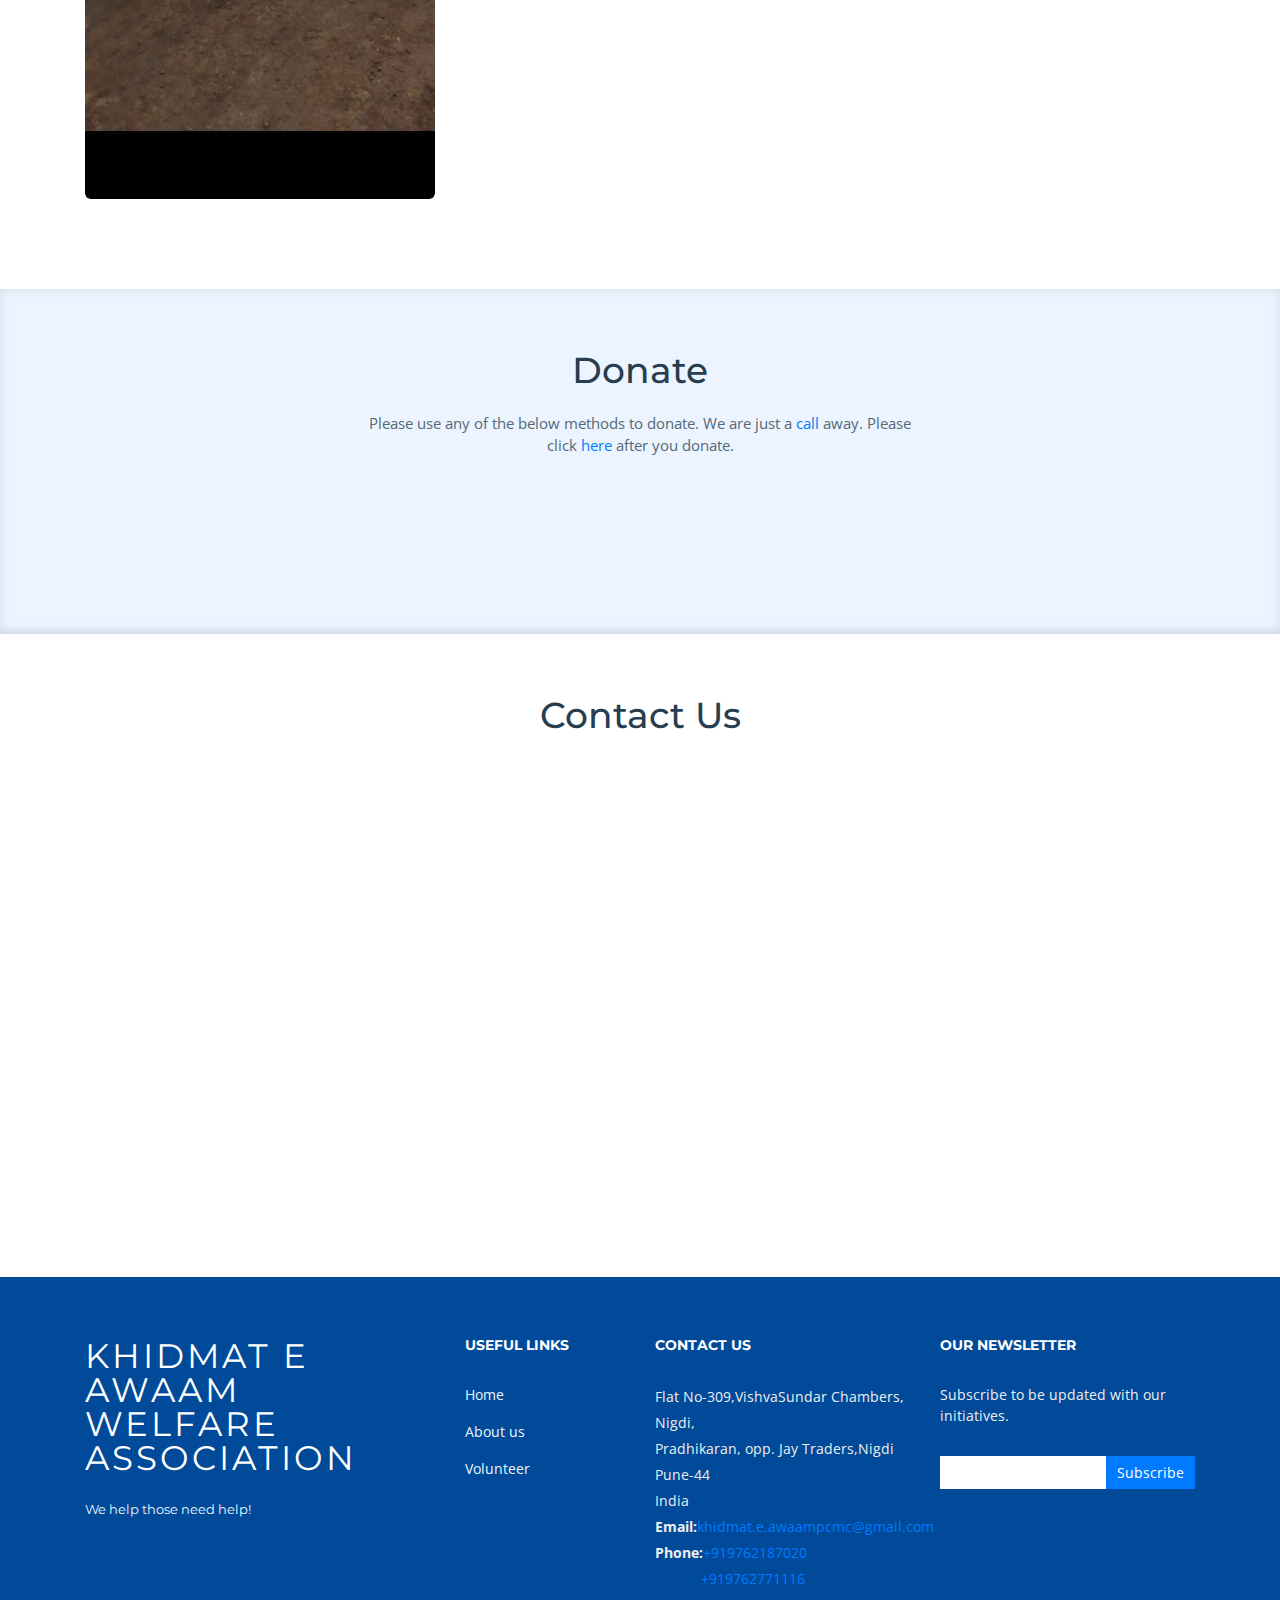
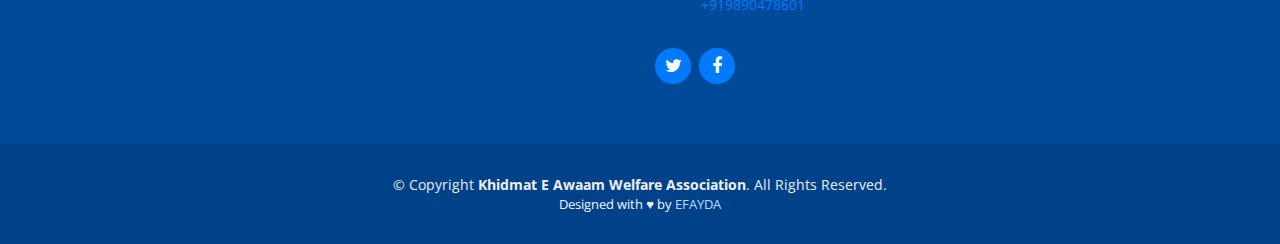
==== commit 47669288: "." ====
--- a/index.html
+++ b/index.html
@@ -53,17 +53,16 @@
   ============================-->
   <header id="header" class="fixed-top">
     <div class="container">
-
-        <div class="logo float-left">
-            
-            <!-- Uncomment below if you prefer to use an image logo -->
-            <!-- <h1 class="text-light"><a href="#header"><span>NewBiz</span></a></h1> -->
-            <a href="#intro" class="scrollto">
-                <!-- <img src="img/logo.png" alt="" class="img-fluid">  </a> -->
-                <img src="img/logo.jpeg" alt="KWA" class="img-fluid"><span>Khidmat-E-Awaam Welfare Association(KWA)</span> 
-            </a>
-        </div>
-
+         
+            <div class="logo float-left">
+                <!-- Uncomment below if you prefer to use an image logo -->
+                <!-- <h1 class="text-light"><a href="#header"><span>NewBiz</span></a></h1> -->
+                <a href="#intro" class="scrollto">
+                    <!-- <img src="img/logo.png" alt="" class="img-fluid">  </a> -->
+                    <img src="img/logo.jpeg" alt="KWA" class="img-fluid"><span style="font-size:3vw;">Khidmat-E-Awaam Welfare Association(KWA)</span>
+                </a>
+            </div>
+         
       <nav class="main-nav float-right d-none d-lg-block">
         <ul>
           <li class="active"><a href="#intro">Home</a></li>
@@ -576,7 +575,7 @@
         </div>
         
       </div>
-    </div>
+    </div>  
 
     
   <!-- Modal -->
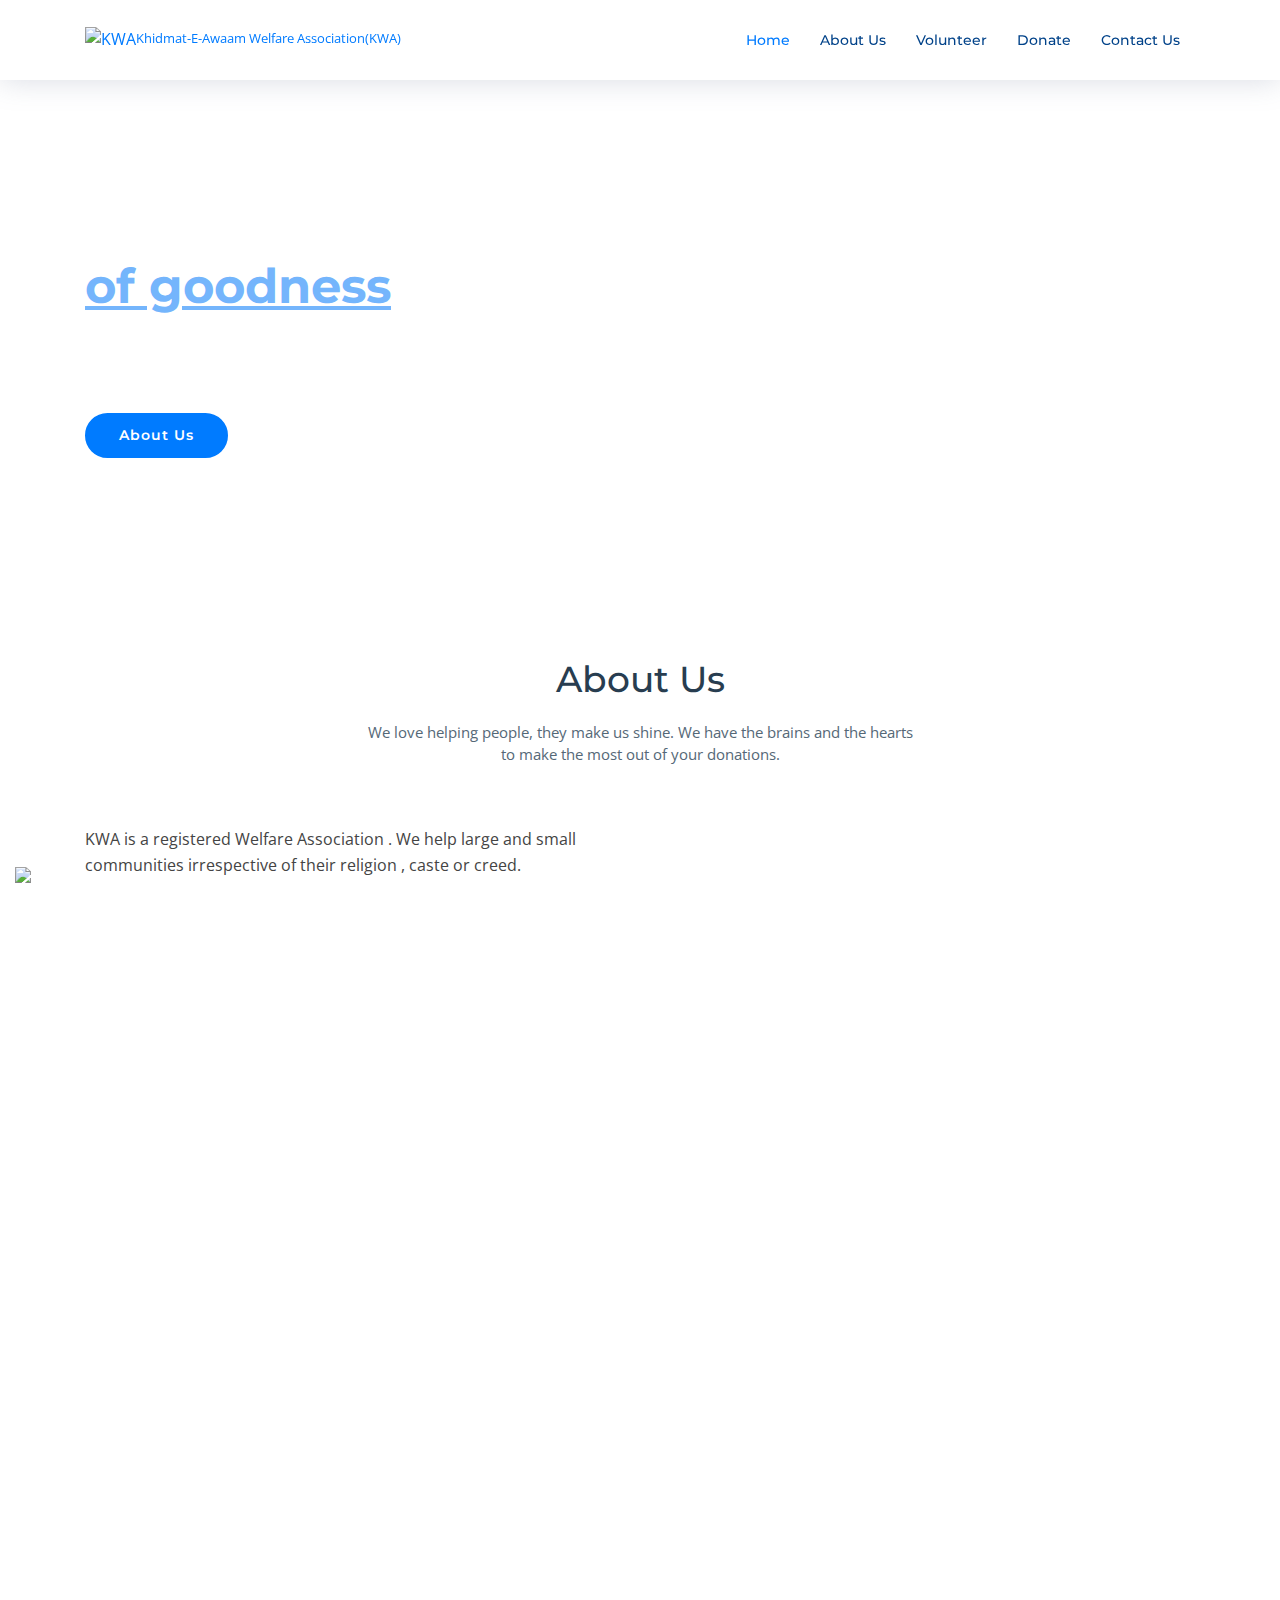
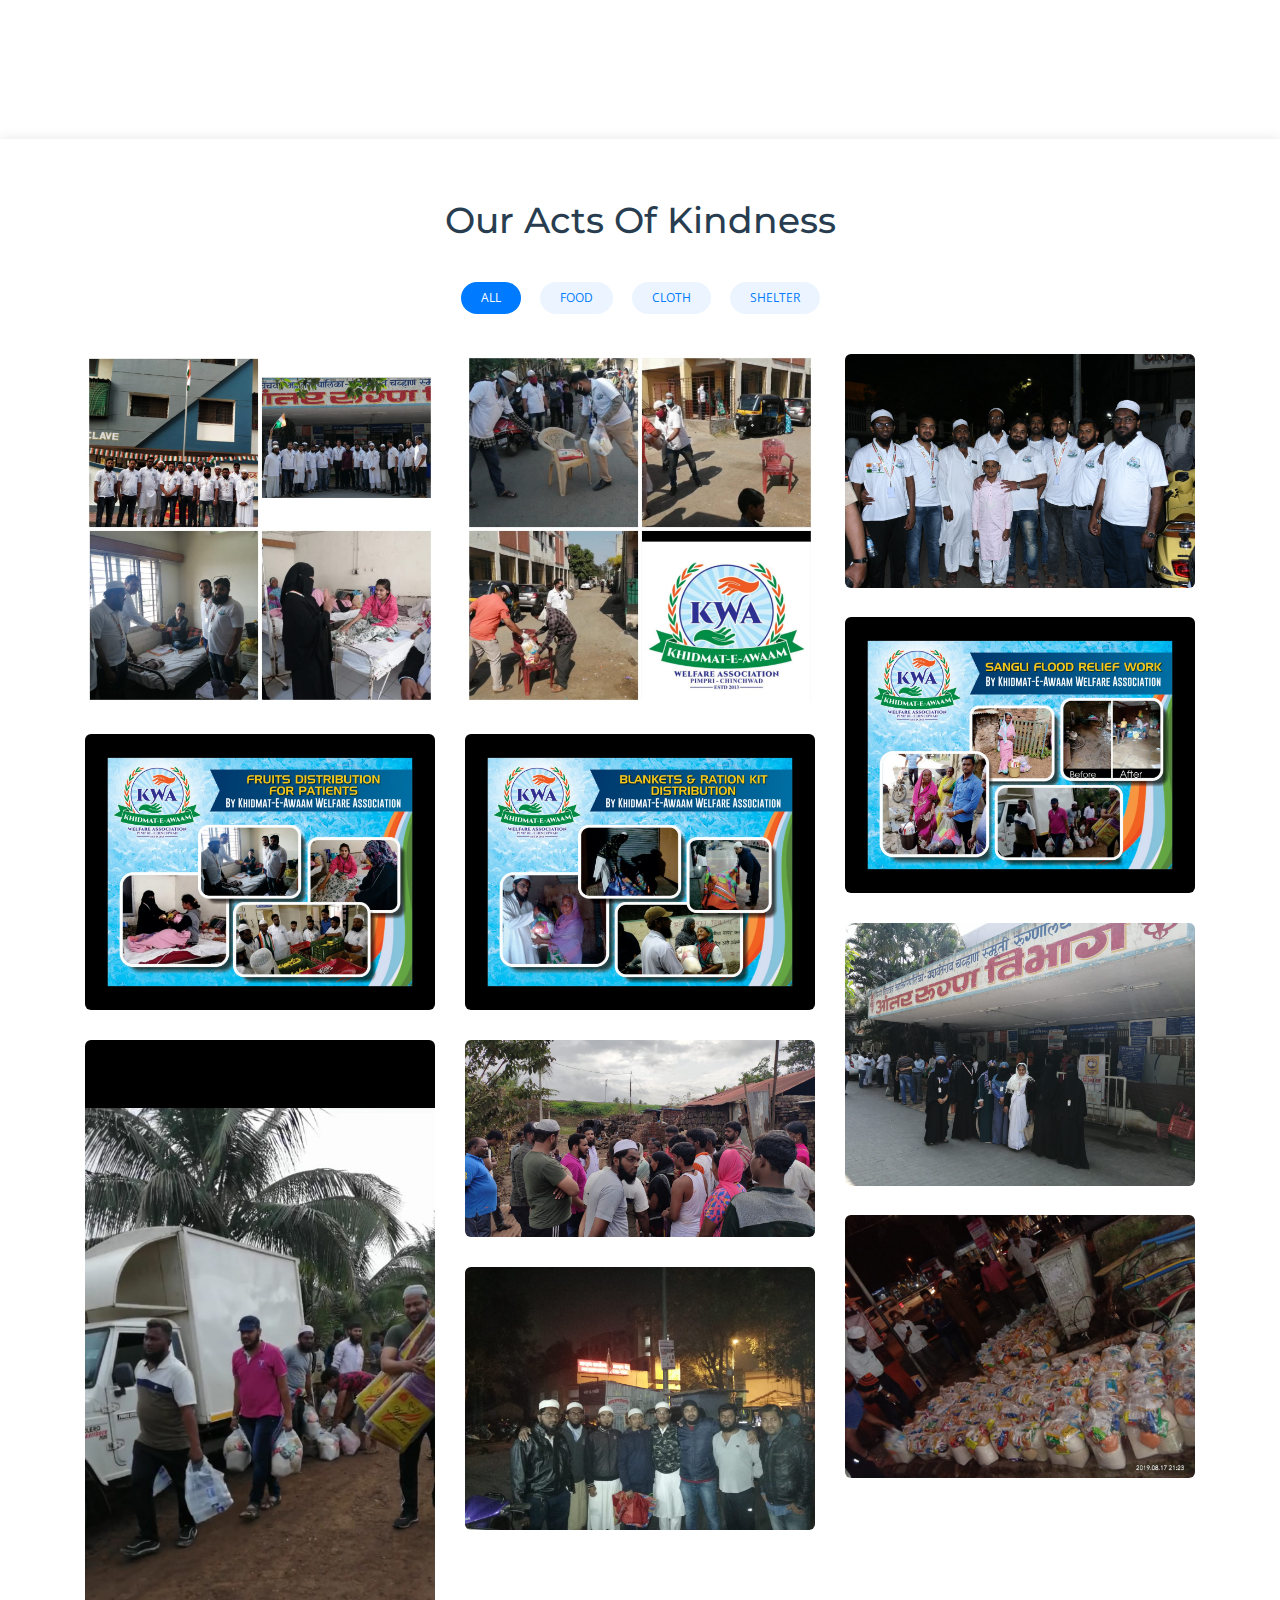
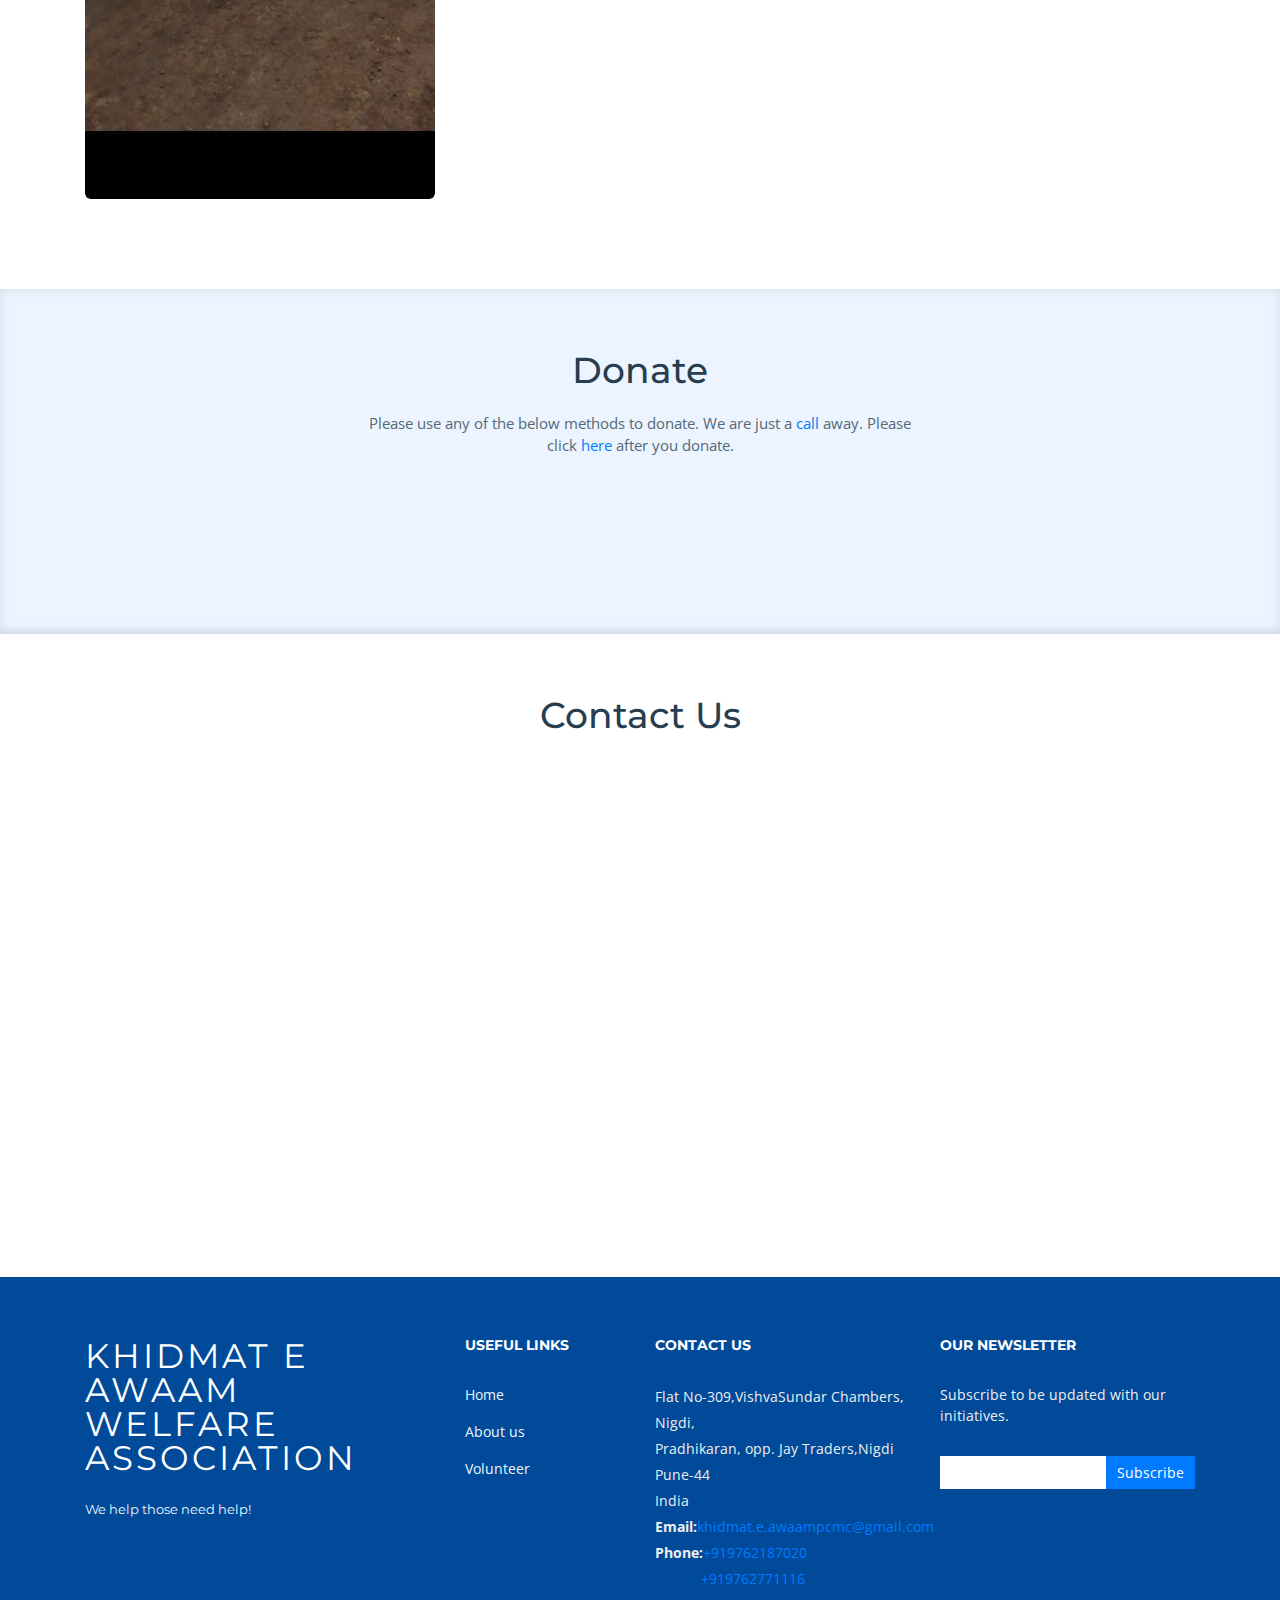
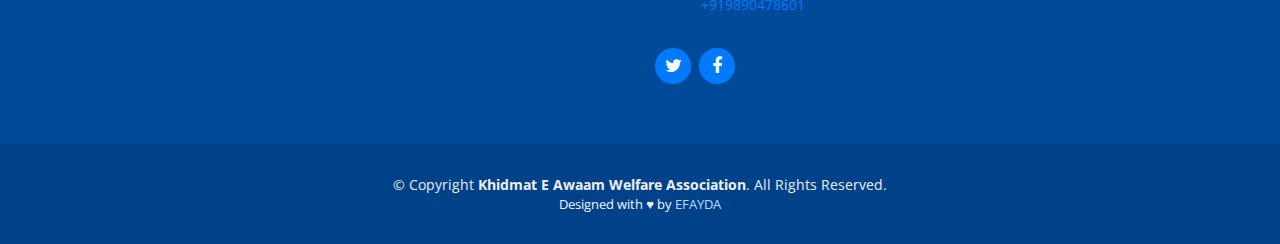
==== commit b28af2ca: "." ====
--- a/index.html
+++ b/index.html
@@ -59,14 +59,14 @@
                 <!-- <h1 class="text-light"><a href="#header"><span>NewBiz</span></a></h1> -->
                 <a href="#intro" class="scrollto">
                     <!-- <img src="img/logo.png" alt="" class="img-fluid">  </a> -->
-                    <img src="img/logo.jpeg" alt="KWA" class="img-fluid"><span style="font-size:3vw;">Khidmat-E-Awaam Welfare Association(KWA)</span>
+                    <img src="img/logo.jpeg" alt="KWA" class="img-fluid"><span style="font-size:1vw;">Khidmat-E-Awaam Welfare Association(KWA)</span>
                 </a>
             </div>
          
       <nav class="main-nav float-right d-none d-lg-block">
         <ul>
           <li class="active"><a href="#intro">Home</a></li>
-          <li><a href="#about">About Us</a></li>
+          <li><a href="#about">About Us</a></li> 
           <li><a href="#" data-toggle="modal" data-target="#myModal">Volunteer</a></li>
            
           <li><a href="#clients">Donate</a></li>
